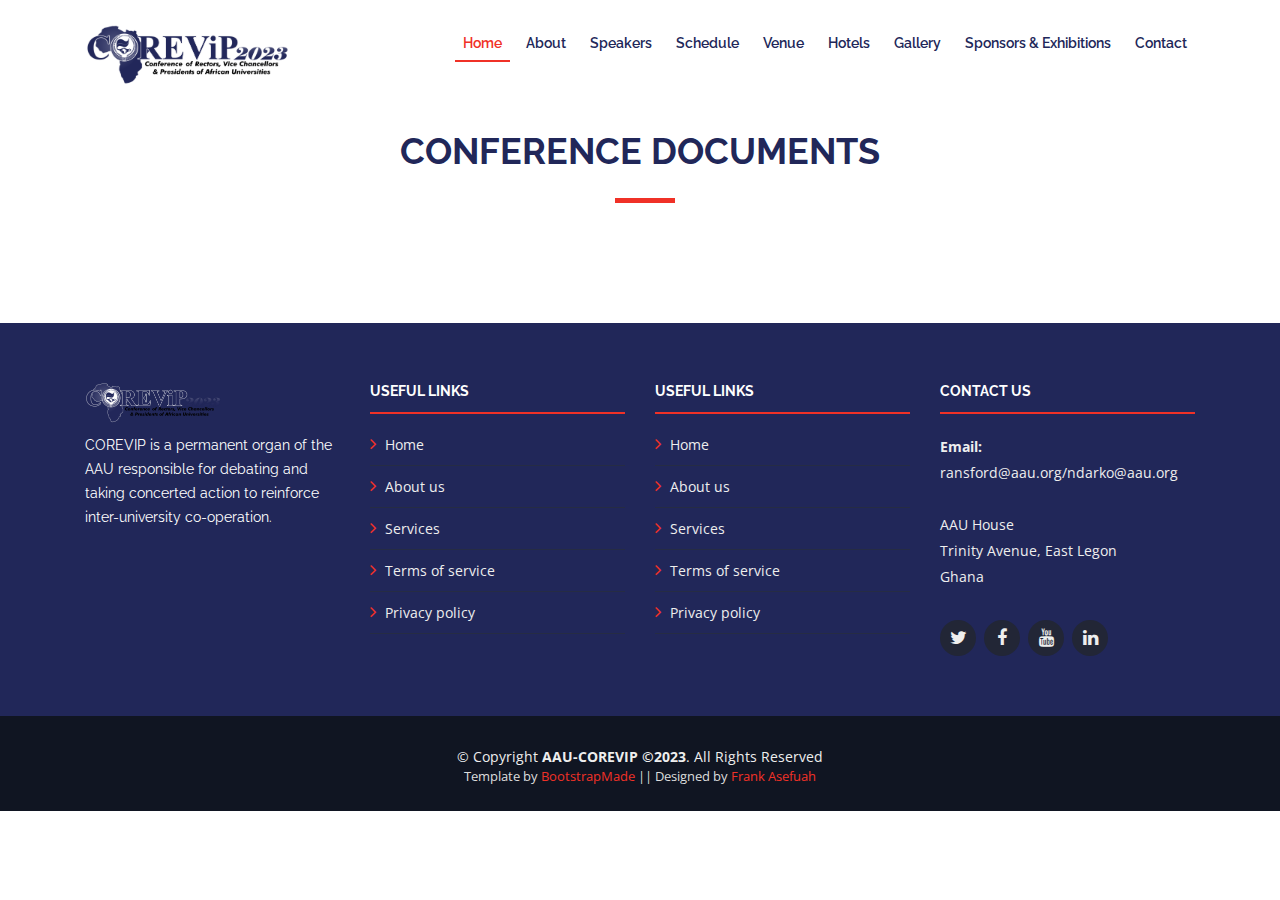
==== documents.html @ ff8d77f5 "Creating the Conference Documents Page" ====
<!DOCTYPE html>
<html lang="en">

<head>
    <meta charset="utf-8">
    <title>COREVIP</title>
    <meta content="width=device-width, initial-scale=1.0" name="viewport">
    <meta content="COREVIP 2023, Conference of Rectors and Vice Chancellors, AAU-COREVIP, AAU" name="keywords">
    <meta content=" CONFERENCE OF RECTORS AND VICE CHANCELLORS 2023, COREVIP 2023" name="description">

    <!-- Favicons -->
    <!-- <link href="img/favicon.png" rel="icon">
  <link href="img/apple-touch-icon.png" rel="apple-touch-icon"> -->
    <link rel="apple-touch-icon" sizes="180x180" href="img/favicon_io/apple-touch-icon.png">
    <link rel="icon" type="image/png" sizes="32x32" href="img/favicon_io/favicon-32x32.png">
    <link rel="icon" type="image/png" sizes="16x16" href="img/favicon_io/favicon-16x16.png">
    <link rel="manifest" href="img/favicon_io/site.webmanifest">

    <!-- Google Fonts -->
    <link
        href="https://fonts.googleapis.com/css?family=Open+Sans:300,300i,400,400i,700,700i|Raleway:300,400,500,700,800"
        rel="stylesheet">

    <!-- Bootstrap CSS File -->
    <link href="lib/bootstrap/css/bootstrap.min.css" rel="stylesheet">

    <!-- Libraries CSS Files -->
    <link href="lib/font-awesome/css/font-awesome.min.css" rel="stylesheet">
    <link href="lib/animate/animate.min.css" rel="stylesheet">
    <link href="lib/venobox/venobox.css" rel="stylesheet">
    <link href="lib/owlcarousel/assets/owl.carousel.min.css" rel="stylesheet">

    <!-- Main Stylesheet File -->
    <link href="css/style.css" rel="stylesheet">

    <!-- =======================================================
    Theme Name: TheEvent
    Theme URL: https://bootstrapmade.com/theevent-conference-event-bootstrap-template/
    Author: BootstrapMade.com
    License: https://bootstrapmade.com/license/
  ======================================================= -->
</head>

<body>

    <!--==========================
      Header
    ============================-->
    <header id="header">
        <div class="container">

            <div id="logo" class="pull-left">
                <!-- Uncomment below if you prefer to use a text logo -->
                <!-- <h1><a href="#main">C<span>o</span>nf</a></h1>-->
                <a href="#intro" class="scrollto"><img src="img/logo.png" alt="COREVIP 2023" title=""></a>
            </div>

            <nav id="nav-menu-container">
                <ul class="nav-menu">
                    <li class="menu-active"><a href="#intro">Home</a></li>
                    <li><a href="#about">About</a></li>
                    <li><a href="#speakers">Speakers</a></li>
                    <li><a href="#schedule">Schedule</a></li>
                    <li><a href="#venue">Venue</a></li>
                    <li><a href="#hotels">Hotels</a></li>
                    <li><a href="#gallery">Gallery</a></li>
                    <li><a href="#sponsorship-packages">Sponsors & Exhibitions</a></li>
                    <li><a href="#contact">Contact</a></li>
                    <!-- <li class="buy-tickets"><a href="#buy-tickets">Register</a></li> -->
                </ul>
            </nav><!-- #nav-menu-container -->
        </div>
    </header><!-- #header -->

    <main id="main" class="main-page">

        <!--==========================
          Conference Documents Section
        ============================-->
        <section id="speakers-details" class="wow fadeIn">
            <div class="container">
                <div class="section-header">
                    <h2>Conference Documents</h2>
                    <p></p>
                </div>

                <!-- <div class="row">
                    <div class="col-md-6">
                        <img src="img/speakers/1.jpg" alt="Speaker 1" class="img-fluid">
                    </div>

                    <div class="col-md-6">
                        <div class="details">
                            <h2>Brenden Legros</h2>
                            <div class="social">
                                <a href=""><i class="fa fa-twitter"></i></a>
                                <a href=""><i class="fa fa-facebook"></i></a>
                                <a href=""><i class="fa fa-google-plus"></i></a>
                                <a href=""><i class="fa fa-linkedin"></i></a>
                            </div>
                            <p>Voluptatem perferendis sed assumenda voluptatibus. Laudantium molestiae sint. Doloremque
                                odio dolore dolore sit. Quae labore alias ea omnis ex expedita sapiente molestias atque.
                                Optio voluptas et.</p>

                            <p>Aboriosam inventore dolorem inventore nam est esse. Aperiam voluptatem nisi molestias
                                laborum ut. Porro dignissimos eum. Tempore dolores minus unde est voluptatum incidunt ut
                                aperiam.</p>

                            <p>Et dolore blanditiis officiis non quod id possimus. Optio non commodi alias sint culpa
                                sapiente nihil ipsa magnam. Qui eum alias provident omnis incidunt aut. Eius et officia
                                corrupti omnis error vel quia omnis velit. In qui debitis autem aperiam voluptates unde
                                sunt et facilis.</p>
                        </div>
                    </div>

                </div> -->
            </div>

        </section>

    </main>

    <section>


    </section>



    <!--==========================
    Footer
  ============================-->
    <footer id="footer">
        <div class="footer-top">
            <div class="container">
                <div class="row">

                    <div class="col-lg-3 col-md-6 footer-info">
                        <img src="img/logo.png" alt="TheEvenet">
                        <p>COREVIP is a permanent organ of the AAU responsible for debating and taking concerted action
                            to
                            reinforce
                            inter-university co-operation.
                        </p>
                    </div>

                    <div class="col-lg-3 col-md-6 footer-links">
                        <h4>Useful Links</h4>
                        <ul>
                            <li><i class="fa fa-angle-right"></i> <a href="#">Home</a></li>
                            <li><i class="fa fa-angle-right"></i> <a href="#">About us</a></li>
                            <li><i class="fa fa-angle-right"></i> <a href="#">Services</a></li>
                            <li><i class="fa fa-angle-right"></i> <a href="#">Terms of service</a></li>
                            <li><i class="fa fa-angle-right"></i> <a href="#">Privacy policy</a></li>
                        </ul>
                    </div>

                    <div class="col-lg-3 col-md-6 footer-links">
                        <h4>Useful Links</h4>
                        <ul>
                            <li><i class="fa fa-angle-right"></i> <a href="#">Home</a></li>
                            <li><i class="fa fa-angle-right"></i> <a href="#">About us</a></li>
                            <li><i class="fa fa-angle-right"></i> <a href="#">Services</a></li>
                            <li><i class="fa fa-angle-right"></i> <a href="#">Terms of service</a></li>
                            <li><i class="fa fa-angle-right"></i> <a href="#">Privacy policy</a></li>
                        </ul>
                    </div>

                    <div class="col-lg-3 col-md-6 footer-contact">
                        <h4>Contact Us</h4>
                        <p>
                            <strong>Email:</strong><br>
                            ransford@aau.org/ndarko@aau.org<br><br>
                            AAU House <br>
                            Trinity Avenue, East Legon<br>
                            Ghana <br>
                            <!-- <strong>Phone:</strong> +1 5589 55488 55<br> -->
                        </p>

                        <div class="social-links">
                            <a href="https://www.twitter.com/aau_67" class="twitter"><i class="fa fa-twitter"></i></a>
                            <a href="https://www.facebook.com/AAU67/" class="facebook"><i
                                    class="fa fa-facebook"></i></a>
                            <a href="https://www.youtube.com/channel/UCvLPRhhEHLSFE8Gc15mGLZg" class="instagram"><i
                                    class="fa fa-youtube"></i></a>
                            <a href="https://www.linkedin.com/company/association-of-african-universities"
                                class="linkedin"><i class="fa fa-linkedin"></i></a>
                        </div>

                    </div>

                </div>
            </div>
        </div>

        <div class="container">
            <div class="copyright">
                &copy; Copyright <strong>AAU-COREVIP &copy;2023</strong>. All Rights Reserved
            </div>
            <div class="credits">
                <!--
          All the links in the footer should remain intact.
          You can delete the links only if you purchased the pro version.
          Licensing information: https://bootstrapmade.com/license/
          Purchase the pro version with working PHP/AJAX contact form: https://bootstrapmade.com/buy/?theme=TheEvent
        -->
                Template by <a href="https://bootstrapmade.com/">BootstrapMade</a> ||
                Designed by <a href="https://techace-af.netlify.app/">Frank Asefuah</a>
            </div>
        </div>
    </footer><!-- #footer -->

    <a href="#" class="back-to-top"><i class="fa fa-angle-up"></i></a>

    <!-- JavaScript Libraries -->
    <script src="lib/jquery/jquery.min.js"></script>
    <script src="lib/jquery/jquery-migrate.min.js"></script>
    <script src="lib/bootstrap/js/bootstrap.bundle.min.js"></script>
    <script src="lib/easing/easing.min.js"></script>
    <script src="lib/superfish/hoverIntent.js"></script>
    <script src="lib/superfish/superfish.min.js"></script>
    <script src="lib/wow/wow.min.js"></script>
    <script src="lib/venobox/venobox.min.js"></script>
    <script src="lib/owlcarousel/owl.carousel.min.js"></script>

    <!-- Contact Form JavaScript File -->
    <script src="contactform/contactform.js"></script>

    <!-- Template Main Javascript File -->
    <script src="js/main.js"></script>
</body>

</html>
---- lib/venobox/venobox.css ----
/* ------ venobox.css --------*/
.vbox-overlay *, .vbox-overlay *:before, .vbox-overlay *:after{
    -webkit-backface-visibility: hidden;
    -webkit-box-sizing:border-box;
    -moz-box-sizing:border-box;
    box-sizing:border-box;
}
.vbox-overlay * { 
    -webkit-backface-visibility: visible;
    backface-visibility: visible;
}
.vbox-overlay{
    display: -webkit-flex;
    display: flex;
    -webkit-flex-direction: column;
    flex-direction: column;
    -webkit-justify-content: center;
    justify-content: center;
    -webkit-align-items: center;
    align-items: center;
    position: fixed;
    left: 0;
    top: 0;
    bottom: 0;
    right: 0;
    z-index: 1040;
    -webkit-transform:translateZ(1000px);
    transform: translateZ(1000px);
    transform-style: preserve-3d;
}

/* ----- navigation ----- */
.vbox-title{
    width: 100%;
    height: 40px;
    float: left;
    text-align: center;
    line-height: 28px;
    font-size: 12px;
    padding: 6px 40px;
    overflow: hidden;
    position: fixed;
    display: none;
    left: 0;
    z-index: 1050;
}
.vbox-close{
    cursor: pointer;
    position: fixed;
    top: 15px;
    right: 15px;
    width: 48px;
    height: 48px;
    display: block;
    background-position:10px center;
    overflow: hidden;
    font-size: 48px;
    line-height: 1;
    text-align: center;
    z-index: 1050;
}
.vbox-num{
    cursor: pointer;
    position: fixed;
    left: 0;
    height: 40px;
    display: block;
    overflow: hidden;
    line-height: 28px;
    font-size: 12px;
    padding: 6px 10px;
    display: none;
    z-index: 1050;
}
/* ----- navigation ARROWS ----- */
.vbox-next, .vbox-prev{
    position: fixed;
    top: 50%;
    margin-top: -15px;
    overflow: hidden;
    cursor: pointer;
    display: block;
    width: 45px;
    height: 45px;
    z-index: 1050;
}
.vbox-next span, .vbox-prev span{
    position: relative;
    width: 20px;
    height: 20px;
    border: 2px solid transparent;
    border-top-color: #B6B6B6;
    border-right-color: #B6B6B6;
    text-indent: -100px;
    position: absolute;
    top: 8px;
    display: block;
}
.vbox-prev{
    left: 15px;
}
.vbox-next{
    right: 30px;
}
.vbox-prev span{
    left: 10px;
    -ms-transform: rotate(-135deg);
    -webkit-transform: rotate(-135deg);
    transform: rotate(-135deg);
}
.vbox-next span{
    -ms-transform: rotate(45deg);
    -webkit-transform: rotate(45deg);
    transform: rotate(45deg);
    right: 10px;
}
/* ------- inline window ------ */
.vbox-inline{
    width: 420px;
    height: 315px;
    height: 70vh;
    padding: 10px;
    background: #fff;
    margin: 0 auto;
    overflow: auto;
    text-align: left;
}
/* ------- Video & iFrames window ------ */
.venoframe{
    max-width: 100%;
    width: 100%;
    border: none;
    width: 100%;
    height: 260px;
    height: 70vh;
}
.venoframe.vbvid{
    height: 260px;
}
@media (min-width: 768px) {
    .venoframe, .vbox-inline{
        width: 90%;
        height: 360px;
        height: 70vh;
    }
    .venoframe.vbvid{
        width: 640px;
        height: 360px;
    }
}
@media (min-width: 992px) {
    .venoframe, .vbox-inline{
        max-width: 1200px;
        width: 80%;
        height: 540px;
        height: 70vh;
    }
    .venoframe.vbvid{
        width: 960px;
        height: 540px;
    }
}
/* 
Please do NOT edit this part! 
or at least read this note: http://i.imgur.com/7C0ws9e.gif
*/
.vbox-open{
    overflow: hidden;
}
.vbox-container{
    position: absolute;
    left: 0;
    right: 0;
    top: 0;
    bottom: 0;
    overflow-x: hidden;
    overflow-y: auto;
    overflow-scrolling: touch;
    -webkit-overflow-scrolling: touch;
    z-index: 20;
    max-height: 100%;

}

.vbox-content{
    text-align: center;
    float: left;
    width: 100%;
    position: relative;
    overflow: hidden;
    padding: 20px 10px;
}
.vbox-container img{
    max-width: 100%;
    height: auto;
}
.figlio{
    max-width: 100%;
    text-align: initial;
    border: 8px solid rgba(255, 255, 255, 0.4);
}
img.figlio{
    -webkit-user-select: none;
-khtml-user-select: none;
-moz-user-select: none;
-o-user-select: none;
user-select: none;
}
.vbox-content.swipe-left{
    margin-left: -200px !important;
}
.vbox-content.swipe-right{
    margin-left: 200px !important;
}
.animated{
    webkit-transition: margin 300ms ease-out;
    transition: margin 300ms ease-out;
}
.animate-in{
    opacity: 1;
}
.animate-out{
    opacity: 0;
}
/* ---------- preloader ----------
 * SPINKIT 
 * http://tobiasahlin.com/spinkit/
-------------------------------- */
.sk-double-bounce,.sk-rotating-plane{width:40px;height:40px;margin:40px auto}.sk-rotating-plane{background-color:#333;-webkit-animation:sk-rotatePlane 1.2s infinite ease-in-out;animation:sk-rotatePlane 1.2s infinite ease-in-out}@-webkit-keyframes sk-rotatePlane{0%{-webkit-transform:perspective(120px) rotateX(0) rotateY(0);transform:perspective(120px) rotateX(0) rotateY(0)}50%{-webkit-transform:perspective(120px) rotateX(-180.1deg) rotateY(0);transform:perspective(120px) rotateX(-180.1deg) rotateY(0)}100%{-webkit-transform:perspective(120px) rotateX(-180deg) rotateY(-179.9deg);transform:perspective(120px) rotateX(-180deg) rotateY(-179.9deg)}}@keyframes sk-rotatePlane{0%{-webkit-transform:perspective(120px) rotateX(0) rotateY(0);transform:perspective(120px) rotateX(0) rotateY(0)}50%{-webkit-transform:perspective(120px) rotateX(-180.1deg) rotateY(0);transform:perspective(120px) rotateX(-180.1deg) rotateY(0)}100%{-webkit-transform:perspective(120px) rotateX(-180deg) rotateY(-179.9deg);transform:perspective(120px) rotateX(-180deg) rotateY(-179.9deg)}}.sk-double-bounce{position:relative}.sk-double-bounce .sk-child{width:100%;height:100%;border-radius:50%;background-color:#333;opacity:.6;position:absolute;top:0;left:0;-webkit-animation:sk-doubleBounce 2s infinite ease-in-out;animation:sk-doubleBounce 2s infinite ease-in-out}.sk-chasing-dots .sk-child,.sk-spinner-pulse,.sk-three-bounce .sk-child{background-color:#333;border-radius:100%}.sk-double-bounce .sk-double-bounce2{-webkit-animation-delay:-1s;animation-delay:-1s}@-webkit-keyframes sk-doubleBounce{0%,100%{-webkit-transform:scale(0);transform:scale(0)}50%{-webkit-transform:scale(1);transform:scale(1)}}@keyframes sk-doubleBounce{0%,100%{-webkit-transform:scale(0);transform:scale(0)}50%{-webkit-transform:scale(1);transform:scale(1)}}.sk-wave{margin:40px auto;width:50px;height:40px;text-align:center;font-size:10px}.sk-wave .sk-rect{background-color:#333;height:100%;width:6px;display:inline-block;-webkit-animation:sk-waveStretchDelay 1.2s infinite ease-in-out;animation:sk-waveStretchDelay 1.2s infinite ease-in-out}.sk-wave .sk-rect1{-webkit-animation-delay:-1.2s;animation-delay:-1.2s}.sk-wave .sk-rect2{-webkit-animation-delay:-1.1s;animation-delay:-1.1s}.sk-wave .sk-rect3{-webkit-animation-delay:-1s;animation-delay:-1s}.sk-wave .sk-rect4{-webkit-animation-delay:-.9s;animation-delay:-.9s}.sk-wave .sk-rect5{-webkit-animation-delay:-.8s;animation-delay:-.8s}@-webkit-keyframes sk-waveStretchDelay{0%,100%,40%{-webkit-transform:scaleY(.4);transform:scaleY(.4)}20%{-webkit-transform:scaleY(1);transform:scaleY(1)}}@keyframes sk-waveStretchDelay{0%,100%,40%{-webkit-transform:scaleY(.4);transform:scaleY(.4)}20%{-webkit-transform:scaleY(1);transform:scaleY(1)}}.sk-wandering-cubes{margin:40px auto;width:40px;height:40px;position:relative}.sk-wandering-cubes .sk-cube{background-color:#333;width:10px;height:10px;position:absolute;top:0;left:0;-webkit-animation:sk-wanderingCube 1.8s ease-in-out -1.8s infinite both;animation:sk-wanderingCube 1.8s ease-in-out -1.8s infinite both}.sk-chasing-dots,.sk-spinner-pulse{width:40px;height:40px;margin:40px auto}.sk-wandering-cubes .sk-cube2{-webkit-animation-delay:-.9s;animation-delay:-.9s}@-webkit-keyframes sk-wanderingCube{0%{-webkit-transform:rotate(0);transform:rotate(0)}25%{-webkit-transform:translateX(30px) rotate(-90deg) scale(.5);transform:translateX(30px) rotate(-90deg) scale(.5)}50%{-webkit-transform:translateX(30px) translateY(30px) rotate(-179deg);transform:translateX(30px) translateY(30px) rotate(-179deg)}50.1%{-webkit-transform:translateX(30px) translateY(30px) rotate(-180deg);transform:translateX(30px) translateY(30px) rotate(-180deg)}75%{-webkit-transform:translateX(0) translateY(30px) rotate(-270deg) scale(.5);transform:translateX(0) translateY(30px) rotate(-270deg) scale(.5)}100%{-webkit-transform:rotate(-360deg);transform:rotate(-360deg)}}@keyframes sk-wanderingCube{0%{-webkit-transform:rotate(0);transform:rotate(0)}25%{-webkit-transform:translateX(30px) rotate(-90deg) scale(.5);transform:translateX(30px) rotate(-90deg) scale(.5)}50%{-webkit-transform:translateX(30px) translateY(30px) rotate(-179deg);transform:translateX(30px) translateY(30px) rotate(-179deg)}50.1%{-webkit-transform:translateX(30px) translateY(30px) rotate(-180deg);transform:translateX(30px) translateY(30px) rotate(-180deg)}75%{-webkit-transform:translateX(0) translateY(30px) rotate(-270deg) scale(.5);transform:translateX(0) translateY(30px) rotate(-270deg) scale(.5)}100%{-webkit-transform:rotate(-360deg);transform:rotate(-360deg)}}.sk-spinner-pulse{-webkit-animation:sk-pulseScaleOut 1s infinite ease-in-out;animation:sk-pulseScaleOut 1s infinite ease-in-out}@-webkit-keyframes sk-pulseScaleOut{0%{-webkit-transform:scale(0);transform:scale(0)}100%{-webkit-transform:scale(1);transform:scale(1);opacity:0}}@keyframes sk-pulseScaleOut{0%{-webkit-transform:scale(0);transform:scale(0)}100%{-webkit-transform:scale(1);transform:scale(1);opacity:0}}.sk-chasing-dots{position:relative;text-align:center;-webkit-animation:sk-chasingDotsRotate 2s infinite linear;animation:sk-chasingDotsRotate 2s infinite linear}.sk-chasing-dots .sk-child{width:60%;height:60%;display:inline-block;position:absolute;top:0;-webkit-animation:sk-chasingDotsBounce 2s infinite ease-in-out;animation:sk-chasingDotsBounce 2s infinite ease-in-out}.sk-chasing-dots .sk-dot2{top:auto;bottom:0;-webkit-animation-delay:-1s;animation-delay:-1s}@-webkit-keyframes sk-chasingDotsRotate{100%{-webkit-transform:rotate(360deg);transform:rotate(360deg)}}@keyframes sk-chasingDotsRotate{100%{-webkit-transform:rotate(360deg);transform:rotate(360deg)}}@-webkit-keyframes sk-chasingDotsBounce{0%,100%{-webkit-transform:scale(0);transform:scale(0)}50%{-webkit-transform:scale(1);transform:scale(1)}}@keyframes sk-chasingDotsBounce{0%,100%{-webkit-transform:scale(0);transform:scale(0)}50%{-webkit-transform:scale(1);transform:scale(1)}}.sk-three-bounce{margin:40px auto;width:80px;text-align:center}.sk-three-bounce .sk-child{width:20px;height:20px;display:inline-block;-webkit-animation:sk-three-bounce 1.4s ease-in-out 0s infinite both;animation:sk-three-bounce 1.4s ease-in-out 0s infinite both}.sk-circle .sk-child:before,.sk-fading-circle .sk-circle:before{display:block;border-radius:100%;content:'';background-color:#333}.sk-three-bounce .sk-bounce1{-webkit-animation-delay:-.32s;animation-delay:-.32s}.sk-three-bounce .sk-bounce2{-webkit-animation-delay:-.16s;animation-delay:-.16s}@-webkit-keyframes sk-three-bounce{0%,100%,80%{-webkit-transform:scale(0);transform:scale(0)}40%{-webkit-transform:scale(1);transform:scale(1)}}@keyframes sk-three-bounce{0%,100%,80%{-webkit-transform:scale(0);transform:scale(0)}40%{-webkit-transform:scale(1);transform:scale(1)}}.sk-circle{margin:40px auto;width:40px;height:40px;position:relative}.sk-circle .sk-child{width:100%;height:100%;position:absolute;left:0;top:0}.sk-circle .sk-child:before{margin:0 auto;width:15%;height:15%;-webkit-animation:sk-circleBounceDelay 1.2s infinite ease-in-out both;animation:sk-circleBounceDelay 1.2s infinite ease-in-out both}.sk-circle .sk-circle2{-webkit-transform:rotate(30deg);-ms-transform:rotate(30deg);transform:rotate(30deg)}.sk-circle .sk-circle3{-webkit-transform:rotate(60deg);-ms-transform:rotate(60deg);transform:rotate(60deg)}.sk-circle .sk-circle4{-webkit-transform:rotate(90deg);-ms-transform:rotate(90deg);transform:rotate(90deg)}.sk-circle .sk-circle5{-webkit-transform:rotate(120deg);-ms-transform:rotate(120deg);transform:rotate(120deg)}.sk-circle .sk-circle6{-webkit-transform:rotate(150deg);-ms-transform:rotate(150deg);transform:rotate(150deg)}.sk-circle .sk-circle7{-webkit-transform:rotate(180deg);-ms-transform:rotate(180deg);transform:rotate(180deg)}.sk-circle .sk-circle8{-webkit-transform:rotate(210deg);-ms-transform:rotate(210deg);transform:rotate(210deg)}.sk-circle .sk-circle9{-webkit-transform:rotate(240deg);-ms-transform:rotate(240deg);transform:rotate(240deg)}.sk-circle .sk-circle10{-webkit-transform:rotate(270deg);-ms-transform:rotate(270deg);transform:rotate(270deg)}.sk-circle .sk-circle11{-webkit-transform:rotate(300deg);-ms-transform:rotate(300deg);transform:rotate(300deg)}.sk-circle .sk-circle12{-webkit-transform:rotate(330deg);-ms-transform:rotate(330deg);transform:rotate(330deg)}.sk-circle .sk-circle2:before{-webkit-animation-delay:-1.1s;animation-delay:-1.1s}.sk-circle .sk-circle3:before{-webkit-animation-delay:-1s;animation-delay:-1s}.sk-circle .sk-circle4:before{-webkit-animation-delay:-.9s;animation-delay:-.9s}.sk-circle .sk-circle5:before{-webkit-animation-delay:-.8s;animation-delay:-.8s}.sk-circle .sk-circle6:before{-webkit-animation-delay:-.7s;animation-delay:-.7s}.sk-circle .sk-circle7:before{-webkit-animation-delay:-.6s;animation-delay:-.6s}.sk-circle .sk-circle8:before{-webkit-animation-delay:-.5s;animation-delay:-.5s}.sk-circle .sk-circle9:before{-webkit-animation-delay:-.4s;animation-delay:-.4s}.sk-circle .sk-circle10:before{-webkit-animation-delay:-.3s;animation-delay:-.3s}.sk-circle .sk-circle11:before{-webkit-animation-delay:-.2s;animation-delay:-.2s}.sk-circle .sk-circle12:before{-webkit-animation-delay:-.1s;animation-delay:-.1s}@-webkit-keyframes sk-circleBounceDelay{0%,100%,80%{-webkit-transform:scale(0);transform:scale(0)}40%{-webkit-transform:scale(1);transform:scale(1)}}@keyframes sk-circleBounceDelay{0%,100%,80%{-webkit-transform:scale(0);transform:scale(0)}40%{-webkit-transform:scale(1);transform:scale(1)}}.sk-cube-grid{width:40px;height:40px;margin:40px auto}.sk-cube-grid .sk-cube{width:33.33%;height:33.33%;background-color:#333;float:left;-webkit-animation:sk-cubeGridScaleDelay 1.3s infinite ease-in-out;animation:sk-cubeGridScaleDelay 1.3s infinite ease-in-out}.sk-cube-grid .sk-cube1{-webkit-animation-delay:.2s;animation-delay:.2s}.sk-cube-grid .sk-cube2{-webkit-animation-delay:.3s;animation-delay:.3s}.sk-cube-grid .sk-cube3{-webkit-animation-delay:.4s;animation-delay:.4s}.sk-cube-grid .sk-cube4{-webkit-animation-delay:.1s;animation-delay:.1s}.sk-cube-grid .sk-cube5{-webkit-animation-delay:.2s;animation-delay:.2s}.sk-cube-grid .sk-cube6{-webkit-animation-delay:.3s;animation-delay:.3s}.sk-cube-grid .sk-cube7{-webkit-animation-delay:0ms;animation-delay:0ms}.sk-cube-grid .sk-cube8{-webkit-animation-delay:.1s;animation-delay:.1s}.sk-cube-grid .sk-cube9{-webkit-animation-delay:.2s;animation-delay:.2s}@-webkit-keyframes sk-cubeGridScaleDelay{0%,100%,70%{-webkit-transform:scale3D(1,1,1);transform:scale3D(1,1,1)}35%{-webkit-transform:scale3D(0,0,1);transform:scale3D(0,0,1)}}@keyframes sk-cubeGridScaleDelay{0%,100%,70%{-webkit-transform:scale3D(1,1,1);transform:scale3D(1,1,1)}35%{-webkit-transform:scale3D(0,0,1);transform:scale3D(0,0,1)}}.sk-fading-circle{margin:40px auto;width:40px;height:40px;position:relative}.sk-fading-circle .sk-circle{width:100%;height:100%;position:absolute;left:0;top:0}.sk-fading-circle .sk-circle:before{margin:0 auto;width:15%;height:15%;-webkit-animation:sk-circleFadeDelay 1.2s infinite ease-in-out both;animation:sk-circleFadeDelay 1.2s infinite ease-in-out both}.sk-fading-circle .sk-circle2{-webkit-transform:rotate(30deg);-ms-transform:rotate(30deg);transform:rotate(30deg)}.sk-fading-circle .sk-circle3{-webkit-transform:rotate(60deg);-ms-transform:rotate(60deg);transform:rotate(60deg)}.sk-fading-circle .sk-circle4{-webkit-transform:rotate(90deg);-ms-transform:rotate(90deg);transform:rotate(90deg)}.sk-fading-circle .sk-circle5{-webkit-transform:rotate(120deg);-ms-transform:rotate(120deg);transform:rotate(120deg)}.sk-fading-circle .sk-circle6{-webkit-transform:rotate(150deg);-ms-transform:rotate(150deg);transform:rotate(150deg)}.sk-fading-circle .sk-circle7{-webkit-transform:rotate(180deg);-ms-transform:rotate(180deg);transform:rotate(180deg)}.sk-fading-circle .sk-circle8{-webkit-transform:rotate(210deg);-ms-transform:rotate(210deg);transform:rotate(210deg)}.sk-fading-circle .sk-circle9{-webkit-transform:rotate(240deg);-ms-transform:rotate(240deg);transform:rotate(240deg)}.sk-fading-circle .sk-circle10{-webkit-transform:rotate(270deg);-ms-transform:rotate(270deg);transform:rotate(270deg)}.sk-fading-circle .sk-circle11{-webkit-transform:rotate(300deg);-ms-transform:rotate(300deg);transform:rotate(300deg)}.sk-fading-circle .sk-circle12{-webkit-transform:rotate(330deg);-ms-transform:rotate(330deg);transform:rotate(330deg)}.sk-fading-circle .sk-circle2:before{-webkit-animation-delay:-1.1s;animation-delay:-1.1s}.sk-fading-circle .sk-circle3:before{-webkit-animation-delay:-1s;animation-delay:-1s}.sk-fading-circle .sk-circle4:before{-webkit-animation-delay:-.9s;animation-delay:-.9s}.sk-fading-circle .sk-circle5:before{-webkit-animation-delay:-.8s;animation-delay:-.8s}.sk-fading-circle .sk-circle6:before{-webkit-animation-delay:-.7s;animation-delay:-.7s}.sk-fading-circle .sk-circle7:before{-webkit-animation-delay:-.6s;animation-delay:-.6s}.sk-fading-circle .sk-circle8:before{-webkit-animation-delay:-.5s;animation-delay:-.5s}.sk-fading-circle .sk-circle9:before{-webkit-animation-delay:-.4s;animation-delay:-.4s}.sk-fading-circle .sk-circle10:before{-webkit-animation-delay:-.3s;animation-delay:-.3s}.sk-fading-circle .sk-circle11:before{-webkit-animation-delay:-.2s;animation-delay:-.2s}.sk-fading-circle .sk-circle12:before{-webkit-animation-delay:-.1s;animation-delay:-.1s}@-webkit-keyframes sk-circleFadeDelay{0%,100%,39%{opacity:0}40%{opacity:1}}@keyframes sk-circleFadeDelay{0%,100%,39%{opacity:0}40%{opacity:1}}.sk-folding-cube{margin:40px auto;width:40px;height:40px;position:relative;-webkit-transform:rotateZ(45deg);transform:rotateZ(45deg)}.sk-folding-cube .sk-cube{float:left;width:50%;height:50%;position:relative;-webkit-transform:scale(1.1);-ms-transform:scale(1.1);transform:scale(1.1)}.sk-folding-cube .sk-cube:before{content:'';position:absolute;top:0;left:0;width:100%;height:100%;background-color:#333;-webkit-animation:sk-foldCubeAngle 2.4s infinite linear both;animation:sk-foldCubeAngle 2.4s infinite linear both;-webkit-transform-origin:100% 100%;-ms-transform-origin:100% 100%;transform-origin:100% 100%}.sk-folding-cube .sk-cube2{-webkit-transform:scale(1.1) rotateZ(90deg);transform:scale(1.1) rotateZ(90deg)}.sk-folding-cube .sk-cube3{-webkit-transform:scale(1.1) rotateZ(180deg);transform:scale(1.1) rotateZ(180deg)}.sk-folding-cube .sk-cube4{-webkit-transform:scale(1.1) rotateZ(270deg);transform:scale(1.1) rotateZ(270deg)}.sk-folding-cube .sk-cube2:before{-webkit-animation-delay:.3s;animation-delay:.3s}.sk-folding-cube .sk-cube3:before{-webkit-animation-delay:.6s;animation-delay:.6s}.sk-folding-cube .sk-cube4:before{-webkit-animation-delay:.9s;animation-delay:.9s}@-webkit-keyframes sk-foldCubeAngle{0%,10%{-webkit-transform:perspective(140px) rotateX(-180deg);transform:perspective(140px) rotateX(-180deg);opacity:0}25%,75%{-webkit-transform:perspective(140px) rotateX(0);transform:perspective(140px) rotateX(0);opacity:1}100%,90%{-webkit-transform:perspective(140px) rotateY(180deg);transform:perspective(140px) rotateY(180deg);opacity:0}}@keyframes sk-foldCubeAngle{0%,10%{-webkit-transform:perspective(140px) rotateX(-180deg);transform:perspective(140px) rotateX(-180deg);opacity:0}25%,75%{-webkit-transform:perspective(140px) rotateX(0);transform:perspective(140px) rotateX(0);opacity:1}100%,90%{-webkit-transform:perspective(140px) rotateY(180deg);transform:perspective(140px) rotateY(180deg);opacity:0}}
---- css/style.css ----
/*
  Theme Name: TheEvent
  Theme URL: https://bootstrapmade.com/theevent-conference-event-bootstrap-template/
  Author: BootstrapMade.com
  License: https://bootstrapmade.com/license/
*/

/*--------------------------------------------------------------
# General
--------------------------------------------------------------*/

body {
  background: #fff;
  color: #2f3138;
  font-family: "Open Sans", sans-serif;
}

a {
  color: #f03127;
  transition: 0.5s;
}

a:hover,
a:active,
a:focus {
  color: #f8234a;
  outline: none;
  text-decoration: none;
}

p {
  padding: 0;
  margin: 0 0 30px 0;
}

h1,
h2,
h3,
h4,
h5,
h6 {
  font-family: "Raleway", sans-serif;
  font-weight: 400;
  margin: 0 0 20px 0;
  padding: 0;
  color: #212759;
}

.main-page {
  margin-top: 70px;
}

.wow {
  visibility: hidden;
}

/* Prelaoder */

#preloader {
  position: fixed;
  left: 0;
  top: 0;
  z-index: 999;
  width: 100%;
  height: 100%;
  overflow: visible;
  background: #fff url("../img/preloader.svg") no-repeat center center;
}

/* Back to top button */

.back-to-top {
  position: fixed;
  display: none;
  background: #f03127;
  color: #fff;
  width: 40px;
  height: 40px;
  text-align: center;
  border-radius: 50px;
  right: 15px;
  bottom: 15px;
  transition: background 0.5s ease-in-out;
}

.back-to-top i {
  font-size: 24px;
  padding-top: 6px;
}

.back-to-top:focus {
  background: #e0072f;
  color: #fff;
  outline: none;
}

.back-to-top:hover {
  background: #e0072f;
  color: #fff;
}

/* Sections Header
--------------------------------*/

.section-header {
  margin-bottom: 60px;
  position: relative;
  padding-bottom: 20px;
}

.section-header::before {
  content: '';
  position: absolute;
  display: block;
  width: 60px;
  height: 5px;
  background: #f03127;
  bottom: 0;
  left: calc(50% - 25px);
}

.section-header h2 {
  font-size: 36px;
  text-transform: uppercase;
  text-align: center;
  font-weight: 700;
  margin-bottom: 10px;
}

.section-header p {
  text-align: center;
  padding: 0;
  margin: 0;
  font-size: 18px;
  font-weight: 500;
  color: #9195a2;
}

.section-with-bg {
  background-color: #f6f7fd;
}

/*--------------------------------------------------------------
# Header
--------------------------------------------------------------*/

#header {
  height: 90px;
  padding: 25px 0;
  position: fixed;
  left: 0;
  top: 0;
  right: 0;
  transition: all 0.5s;
  z-index: 997;
  background: white;
}

#header.header-scrolled,
#header.header-fixed {
  /* background: rgba(6, 12, 34, 0.98); */
  background: white;
  height: 70px;
  padding: 15px 0;
  transition: all 0.5s;
}

#header #logo h1 {
  font-size: 36px;
  margin: 0;
  padding: 6px 0;
  line-height: 1;
  font-family: "Raleway", sans-serif;
  font-weight: 700;
  letter-spacing: 3px;
  text-transform: uppercase;
}

#header #logo h1 span {
  color: #f03127;
}

#header #logo h1 a,
#header #logo h1 a:hover {
  color: #fff;
}

#header #logo img {
  padding: 0;
  margin: 0;
  max-height: 60px;
}

/*--------------------------------------------------------------
# Navigation Menu
--------------------------------------------------------------*/

/* Nav Menu Essentials */

.nav-menu,
.nav-menu * {
  margin: 0;
  padding: 0;
  list-style: none;
}

.nav-menu ul {
  position: absolute;
  display: none;
  top: 100%;
  left: 0;
  z-index: 99;
}

.nav-menu li {
  position: relative;
  white-space: nowrap;
}

.nav-menu>li {
  float: left;
}

.nav-menu li:hover>ul,
.nav-menu li.sfHover>ul {
  display: block;
}

.nav-menu ul ul {
  top: 0;
  left: 100%;
}

.nav-menu ul li {
  min-width: 180px;
}

/* Nav Menu Arrows */

.sf-arrows .sf-with-ul {
  padding-right: 30px;
}

.sf-arrows .sf-with-ul:after {
  content: "\f107";
  position: absolute;
  right: 15px;
  font-family: FontAwesome;
  font-style: normal;
  font-weight: normal;
}

.sf-arrows ul .sf-with-ul:after {
  content: "\f105";
}

/* Nav Meu Container */

#nav-menu-container {
  float: right;
  margin: 0;
}

/* Nav Meu Styling */

.nav-menu a {
  padding: 8px;
  text-decoration: none;
  display: inline-block;
  /* color: rgba(202, 206, 221, 0.8); */
  color: #212759;
  font-family: "Raleway", sans-serif;
  font-weight: 600;
  font-size: 14px;
  outline: none;
}

.nav-menu .menu-active a,
.nav-menu a:hover {
  color: #f03127;
}

.nav-menu>li {
  margin-left: 8px;
}

.nav-menu>li>a:before {
  content: "";
  position: absolute;
  width: 0;
  height: 2px;
  bottom: 0;
  left: 0;
  background-color: #f03127;
  visibility: hidden;
  transition: all 0.3s ease-in-out 0s;
}

.nav-menu a:hover:before,
.nav-menu li:hover>a:before,
.nav-menu .menu-active>a:before {
  visibility: visible;
  width: 100%;
}

.nav-menu li.buy-tickets a {
  color: #fff;
  background: #f03127;
  padding: 7px 22px;
  border-radius: 50px;
  border: 2px solid #f03127;
  transition: all ease-in-out 0.3s;
  font-weight: 500;
  margin-left: 8px;
  margin-top: 2px;
  line-height: 1;
  font-size: 13px;
}

.nav-menu li.buy-tickets a:hover {
  background: #212759;
}

.nav-menu li.buy-tickets:hover a:before,
.nav-menu li.buy-tickets.menu-active a:before {
  visibility: hidden;
}

.nav-menu ul {
  margin: 4px 0 0 0;
  padding: 10px;
  box-shadow: 0px 0px 30px rgba(127, 137, 161, 0.25);
  background: #fff;
  border-radius: 3px;
}

.nav-menu ul li {
  transition: 0.3s;
}

.nav-menu ul li a {
  padding: 10px;
  color: #060c22;
  transition: 0.3s;
  display: block;
  font-size: 13px;
  text-transform: none;
  border-radius: 3px;
}

.nav-menu ul li:hover>a {
  background: #f03127;
  color: #fff;
}

.nav-menu ul ul {
  margin: 0;
}

/* Mobile Nav Toggle */

#mobile-nav-toggle {
  position: fixed;
  right: 0;
  top: 0;
  z-index: 999;
  margin: 15px 15px 0 0;
  border: 0;
  background: none;
  font-size: 24px;
  display: none;
  transition: all 0.4s;
  outline: none;
  cursor: pointer;
}

#mobile-nav-toggle i {
  color: #fff;
}

/* Mobile Nav Styling */

#mobile-nav {
  position: fixed;
  top: 0;
  padding-top: 18px;
  bottom: 0;
  z-index: 998;
  background: rgba(6, 12, 34, 0.9);
  left: -260px;
  width: 260px;
  overflow-y: auto;
  transition: 0.4s;
}

#mobile-nav ul {
  padding: 0;
  margin: 0;
  list-style: none;
}

#mobile-nav ul li {
  position: relative;
}

#mobile-nav ul li a {
  color: #fff;
  font-size: 17px;
  overflow: hidden;
  padding: 10px 22px 10px 15px;
  position: relative;
  text-decoration: none;
  width: 100%;
  display: block;
  outline: none;
}

#mobile-nav ul li a:hover {
  color: #f03127;
}

#mobile-nav ul li li {
  padding-left: 30px;
}

#mobile-nav ul .menu-has-children i {
  position: absolute;
  right: 0;
  z-index: 99;
  padding: 15px;
  cursor: pointer;
  color: #fff;
}

#mobile-nav ul .menu-has-children i.fa-chevron-up {
  color: #f03127;
}

#mobile-nav ul .menu-item-active {
  color: #f03127;
}

#mobile-body-overly {
  width: 100%;
  height: 100%;
  z-index: 997;
  top: 0;
  left: 0;
  position: fixed;
  background: rgba(6, 12, 34, 0.8);
  display: none;
}

/* Mobile Nav body classes */

body.mobile-nav-active {
  overflow: hidden;
}

body.mobile-nav-active #mobile-nav {
  left: 0;
}

body.mobile-nav-active #mobile-nav-toggle {
  color: #fff;
}

/*--------------------------------------------------------------
# Intro Section
--------------------------------------------------------------*/

#intro {
  width: 100%;
  height: 100vh;
  background: url(../img/intro-bg.jpg) top center;
  background-size: cover;
  overflow: hidden;
  position: relative;
}

#intro:before {
  content: "";
  background: rgba(6, 12, 34, 0.8);
  position: absolute;
  bottom: 0;
  top: 0;
  left: 0;
  right: 0;
}

#intro .intro-container {
  position: absolute;
  bottom: 0;
  left: 0;
  top: 90px;
  right: 0;
  display: -webkit-box;
  display: -ms-flexbox;
  display: flex;
  -webkit-box-pack: center;
  -ms-flex-pack: center;
  justify-content: center;
  -webkit-box-align: center;
  -ms-flex-align: center;
  align-items: center;
  -webkit-box-orient: vertical;
  -webkit-box-direction: normal;
  -ms-flex-direction: column;
  flex-direction: column;
  text-align: center;
  padding: 0 15px;
}

#intro h1 {
  color: #fff;
  font-family: "Raleway", sans-serif;
  font-size: 56px;
  font-weight: 600;
  text-transform: uppercase;
}

#intro h1 span {
  color: #f03127;
}

#intro p {
  color: #ebebeb;
  font-weight: 700;
  font-size: 20px;
}

#intro .play-btn {
  width: 94px;
  height: 94px;
  background: radial-gradient(#f03127 50%, rgba(101, 111, 150, 0.15) 52%);
  border-radius: 50%;
  display: block;
  position: relative;
  overflow: hidden;
}

#intro .play-btn::after {
  content: '';
  position: absolute;
  left: 50%;
  top: 50%;
  -webkit-transform: translateX(-40%) translateY(-50%);
  transform: translateX(-40%) translateY(-50%);
  width: 0;
  height: 0;
  border-top: 10px solid transparent;
  border-bottom: 10px solid transparent;
  border-left: 15px solid #fff;
  z-index: 100;
  transition: all 400ms cubic-bezier(0.55, 0.055, 0.675, 0.19);
}

#intro .play-btn:before {
  content: '';
  position: absolute;
  width: 120px;
  height: 120px;
  -webkit-animation-delay: 0s;
  animation-delay: 0s;
  -webkit-animation: pulsate-btn 2s;
  animation: pulsate-btn 2s;
  -webkit-animation-direction: forwards;
  animation-direction: forwards;
  -webkit-animation-iteration-count: infinite;
  animation-iteration-count: infinite;
  -webkit-animation-timing-function: steps;
  animation-timing-function: steps;
  opacity: 1;
  border-radius: 50%;
  border: 2px solid rgba(163, 163, 163, 0.4);
  top: -15%;
  left: -15%;
  background: rgba(198, 16, 0, 0);
}

#intro .play-btn:hover::after {
  border-left: 15px solid #f03127;
  -webkit-transform: scale(20);
  transform: scale(20);
}

#intro .play-btn:hover::before {
  content: '';
  position: absolute;
  left: 50%;
  top: 50%;
  -webkit-transform: translateX(-40%) translateY(-50%);
  transform: translateX(-40%) translateY(-50%);
  width: 0;
  height: 0;
  border: none;
  border-top: 10px solid transparent;
  border-bottom: 10px solid transparent;
  border-left: 15px solid #fff;
  z-index: 200;
  -webkit-animation: none;
  animation: none;
  border-radius: 0;
}

#intro .about-btn {
  font-family: "Raleway", sans-serif;
  font-weight: 500;
  font-size: 14px;
  letter-spacing: 1px;
  display: inline-block;
  padding: 12px 32px;
  border-radius: 50px;
  transition: 0.5s;
  line-height: 1;
  margin: 10px;
  color: #fff;
  -webkit-animation-delay: 0.8s;
  animation-delay: 0.8s;
  border: 2px solid #f03127;
}

#intro .about-btn:hover {
  background: #f03127;
  color: #fff;
}

@-webkit-keyframes pulsate-btn {
  0% {
    -webkit-transform: scale(0.6, 0.6);
    transform: scale(0.6, 0.6);
    opacity: 1;
  }

  100% {
    -webkit-transform: scale(1, 1);
    transform: scale(1, 1);
    opacity: 0;
  }
}

@keyframes pulsate-btn {
  0% {
    -webkit-transform: scale(0.6, 0.6);
    transform: scale(0.6, 0.6);
    opacity: 1;
  }

  100% {
    -webkit-transform: scale(1, 1);
    transform: scale(1, 1);
    opacity: 0;
  }
}

/*--------------------------------------------------------------
# About Section
--------------------------------------------------------------*/

#about {
  background: url("../img/about-bg.jpg");
  background-size: cover;
  overflow: hidden;
  position: relative;
  color: #fff;
  padding: 60px 0 40px 0;
}

#about:before {
  content: "";
  background: rgba(13, 20, 41, 0.8);
  position: absolute;
  bottom: 0;
  top: 0;
  left: 0;
  right: 0;
}

#about h2 {
  font-size: 36px;
  font-weight: bold;
  margin-bottom: 10px;
  color: #fff;
}

#about h3 {
  font-size: 18px;
  font-weight: bold;
  text-transform: uppercase;
  margin-bottom: 10px;
  color: #fff;
}

#about p {
  font-size: 14px;
  margin-bottom: 20px;
  color: #fff;
}

/*--------------------------------------------------------------
# About Dropdown Section
--------------------------------------------------------------*/

#about-dropdown {
  padding: 60px 0;
}

#about-dropdown #about-dropdown-list {
  padding: 0;
  list-style: none;
}


#about-dropdown #about-dropdown-list a {
  padding: 18px 0;
  display: block;
  position: relative;
  font-family: "Raleway", sans-serif;
  font-size: 16px;
  line-height: 24px;
  font-weight: 600;
  padding-right: 20px;
}

#about-dropdown #about-dropdown-list i {
  font-size: 24px;
  position: absolute;
  right: 0;
  top: 16px;
}

#about-dropdown #about-dropdown-list p {
  margin-bottom: 20px;
}

#about-dropdown #about-dropdown-list a.collapse {
  color: #f03127;
}

#about-dropdown #about-dropdown-list a.collapsed {
  color: #000;
}

#about-dropdown #about-dropdown-list a.collapsed i::before {
  content: "\f055" !important;
}

/*--------------------------------------------------------------
# Speakers Section
--------------------------------------------------------------*/

#speakers {
  padding: 60px 0 30px 0;
}

#speakers .speaker {
  position: relative;
  overflow: hidden;
  margin-bottom: 30px;
}

#speakers .speaker .details {
  background: rgba(6, 12, 34, 0.76);
  position: absolute;
  left: 0;
  bottom: -30px;
  right: 0;
  text-align: center;
  padding-top: 10px;
  transition: all 300ms cubic-bezier(0.645, 0.045, 0.355, 1);
}

#speakers .speaker .details h3 {
  color: #fff;
  font-size: 22px;
  font-weight: 600;
  margin-bottom: 5px;
}

#speakers .speaker .details p {
  color: #fff;
  font-size: 15px;
  margin-bottom: 10px;
  font-style: italic;
}

#speakers .speaker .details .social {
  height: 30px;
}

#speakers .speaker .details a {
  color: #fff;
}

#speakers .speaker .details a:hover {
  color: #f03127;
}

#speakers .speaker:hover .details {
  bottom: 0;
}

#speakers-details {
  padding: 60px 0;
}

#speakers-details .details h2 {
  color: #112363;
  font-size: 28px;
  font-weight: 700;
  margin-bottom: 10px;
}

#speakers-details .details .social {
  margin-bottom: 15px;
}

#speakers-details .details .social a {
  background: #e9edfb;
  color: #112363;
  line-height: 1;
  display: inline-block;
  text-align: center;
  border-radius: 50%;
  width: 36px;
  height: 36px;
  padding-top: 9px;
}

#speakers-details .details .social a:hover {
  background: #f03127;
  color: #fff;
}

#speakers-details .details .social a i {
  font-size: 18px;
}

#speakers-details .details p {
  color: #112363;
  font-size: 15px;
  margin-bottom: 10px;
}

/*--------------------------------------------------------------
# Schedule Section
--------------------------------------------------------------*/

#schedule {
  padding: 60px 0 60px 0;
}

#schedule .nav-tabs {
  text-align: center;
  margin: auto;
  display: block;
  border-bottom: 0;
  margin-bottom: 30px;
}

#schedule .nav-tabs li {
  display: inline-block;
  margin-bottom: 0;
}

#schedule .nav-tabs a {
  border: none;
  border-radius: 50px;
  font-weight: 600;
  background-color: #212759;
  color: #fff;
  padding: 10px 100px;
}

#schedule .nav-tabs a.active {
  background-color: #f03127;
  color: #fff;
}

#schedule .sub-heading {
  text-align: center;
  font-size: 18px;
  font-style: italic;
  margin: 0 auto 30px auto;
}

#schedule .tab-pane {
  transition: ease-in-out .2s;
}

#schedule .schedule-item {
  border-bottom: 1px solid #cad4f6;
  padding-top: 15px;
  padding-bottom: 15px;
  transition: background-color ease-in-out 0.3s;
}

#schedule .schedule-item:hover {
  background-color: #fff;
}

#schedule .schedule-item time {
  padding-bottom: 5px;
  display: inline-block;
}

#schedule .schedule-item .speaker {
  width: 60px;
  height: 60px;
  overflow: hidden;
  border-radius: 50%;
  float: left;
  margin: 0 10px 10px 0;
}

#schedule .schedule-item .speaker img {
  height: 100%;
  -webkit-transform: translateX(-50%);
  transform: translateX(-50%);
  margin-left: 50%;
  transition: all ease-in-out 0.3s;
}

#schedule .schedule-item h4 {
  font-size: 18px;
  font-weight: 600;
  margin-bottom: 5px;
}

#schedule .schedule-item h4 span {
  font-style: italic;
  color: #19328e;
  font-weight: normal;
  font-size: 16px;
}

#schedule .schedule-item p {
  font-style: italic;
  color: #152b79;
  margin-bottom: 0;
}

/*--------------------------------------------------------------
# Venue Section
--------------------------------------------------------------*/

#venue {
  padding: 60px 0;
}

#venue .container-fluid {
  margin-bottom: 3px;
}

#venue .venue-map iframe {
  width: 100%;
  height: 100%;
  min-height: 300px;
}

#venue .venue-info {
  background: url("../img/venue-info-bg.jpg") top center no-repeat;
  background-size: cover;
  position: relative;
  padding-top: 60px;
  padding-bottom: 60px;
}

#venue .venue-info:before {
  content: "";
  background: rgba(13, 20, 41, 0.8);
  position: absolute;
  bottom: 0;
  top: 0;
  left: 0;
  right: 0;
}

#venue .venue-info h3 {
  font-size: 36px;
  font-weight: 700;
  color: #fff;
}

#venue .venue-info p {
  color: #fff;
  margin-bottom: 0;
}

#venue .venue-gallery-container {
  padding-right: 12px;
}

#venue .venue-gallery {
  overflow: hidden;
  border-right: 3px solid #fff;
  border-bottom: 3px solid #fff;
}

#venue .venue-gallery img {
  transition: all ease-in-out 0.4s;
}

#venue .venue-gallery:hover img {
  -webkit-transform: scale(1.1);
  transform: scale(1.1);
}

/*--------------------------------------------------------------
# Hotels Section
--------------------------------------------------------------*/

#hotels {
  padding: 60px 0;
}

#hotels .hotel {
  border: 1px solid #e0e5fa;
  background: #fff;
  margin-bottom: 30px;
}

#hotels .hotel:hover .hotel-img img {
  -webkit-transform: scale(1.1);
  transform: scale(1.1);
}

#hotels .hotel-img {
  overflow: hidden;
  margin-bottom: 15px;
}

#hotels .hotel-img img {
  transition: 0.3s ease-in-out;
}

#hotels h3 {
  font-weight: 600;
  font-size: 20px;
  margin-bottom: 5px;
  padding: 0 20px;
}

#hotels a {
  color: #152b79;
}

#hotels a:hover {
  color: #f03127;
}

#hotels .stars {
  padding: 0 20px;
  margin-bottom: 5px;
}

#hotels .stars i {
  color: #ffc31d;
}

#hotels p {
  padding: 0 20px;
  margin-bottom: 20px;
  color: #060c22;
  font-style: italic;
  font-size: 15px;
}

/*--------------------------------------------------------------
# Gallery Section
--------------------------------------------------------------*/

#gallery {
  padding: 60px;
  overflow: hidden;
}

#gallery .owl-nav,
#gallery .owl-dots {
  margin-top: 25px;
  text-align: center;
}

#gallery .owl-item {
  border-left: 2px solid #fff;
  border-right: 2px solid #fff;
}

#gallery .owl-dot {
  display: inline-block;
  margin: 0 5px;
  width: 12px;
  height: 12px;
  border-radius: 50%;
  background-color: #ddd;
}

#gallery .owl-dot.active {
  background-color: #f03127;
}

#gallery .gallery-carousel .owl-stage-outer {
  overflow: visible;
}

#gallery .gallery-carousel .center {
  border: 6px solid #f03127;
  margin: -10px;
  box-sizing: content-box;
  padding: 4px;
  background: #fff;
  z-index: 1;
}

/*--------------------------------------------------------------
# supporters Section
--------------------------------------------------------------*/

#supporters {
  padding: 60px 0;
}

#supporters .supporters-wrap {
  border-top: 1px solid #e0e5fa;
  border-left: 1px solid #e0e5fa;
  margin-bottom: 30px;
}

#supporters .supporter-logo {
  padding: 30px;
  display: -webkit-box;
  display: -ms-flexbox;
  display: flex;
  -webkit-box-pack: center;
  -ms-flex-pack: center;
  justify-content: center;
  -webkit-box-align: center;
  -ms-flex-align: center;
  align-items: center;
  border-right: 1px solid #e0e5fa;
  border-bottom: 1px solid #e0e5fa;
  overflow: hidden;
  background: rgba(255, 255, 255, 0.5);
  height: 160px;
}

#supporters .supporter-logo:hover img {
  -webkit-transform: scale(1.2);
  transform: scale(1.2);
}

#supporters img {
  transition: all 0.4s ease-in-out;
}

/*--------------------------------------------------------------
# F.A.Q Section
--------------------------------------------------------------*/

#faq {
  padding: 60px 0;
}

#faq #faq-list {
  padding: 0;
  list-style: none;
}

#faq #faq-list li {
  border-bottom: 1px solid #ddd;
}

#faq #faq-list a {
  padding: 18px 0;
  display: block;
  position: relative;
  font-family: "Raleway", sans-serif;
  font-size: 16px;
  line-height: 24px;
  font-weight: 600;
  padding-right: 20px;
}

#faq #faq-list i {
  font-size: 24px;
  position: absolute;
  right: 0;
  top: 16px;
}

#faq #faq-list p {
  margin-bottom: 20px;
}

#faq #faq-list a.collapse {
  color: #f03127;
}

#faq #faq-list a.collapsed {
  color: #000;
}

#faq #faq-list a.collapsed i::before {
  content: "\f055" !important;
}

/*--------------------------------------------------------------
# Subscribe Section
--------------------------------------------------------------*/

#subscribe {
  padding: 60px;
  background: url(../img/subscribe-bg.jpg) center center no-repeat;
  background-size: cover;
  overflow: hidden;
  position: relative;
}

#subscribe:before {
  content: "";
  background: rgba(6, 12, 34, 0.6);
  position: absolute;
  bottom: 0;
  top: 0;
  left: 0;
  right: 0;
}

#subscribe .section-header h2,
#subscribe p {
  color: #fff;
}

#subscribe input {
  background: #fff;
  color: #060c22;
  border: 0;
  outline: none;
  margin: 0;
  padding: 9px 20px;
  border-radius: 50px;
  font-size: 14px;
}

#subscribe button {
  border: 0;
  padding: 9px 25px;
  cursor: pointer;
  background: #f03127;
  color: #fff;
  transition: all 0.3s ease;
  outline: none;
  font-size: 14px;
  border-radius: 50px;
}

#subscribe button:hover {
  background: #e0072f;
}

/*--------------------------------------------------------------
# Buy Tickets Section
--------------------------------------------------------------*/

#buy-tickets {
  padding: 60px 0;
}

#buy-tickets .card {
  border: none;
  border-radius: 5px;
  transition: all 0.3s ease-in-out;
  box-shadow: 0 10px 25px 0 rgba(6, 12, 34, 0.1);
}

#buy-tickets .card:hover {
  box-shadow: 0 10px 35px 0 rgba(6, 12, 34, 0.2);
}

#buy-tickets .card hr {
  margin: 25px 0;
}

#buy-tickets .card .card-title {
  margin: 10px 0;
  font-size: 14px;
  letter-spacing: 1px;
  font-weight: bold;
}

#buy-tickets .card .card-price {
  font-size: 48px;
  margin: 0;
}

#buy-tickets .card ul li {
  margin-bottom: 20px;
}

#buy-tickets .card .text-muted {
  opacity: 0.7;
}

#buy-tickets .card .btn {
  font-size: 15px;
  border-radius: 50px;
  padding: 10px 40px;
  transition: all 0.2s;
  background-color: #f03127;
  border: 0;
  color: #fff;
}

#buy-tickets .card .btn:hover {
  background-color: #e0072f;
}

#buy-tickets #buy-ticket-modal input,
#buy-tickets #buy-ticket-modal select {
  border-radius: 0;
}

#buy-tickets #buy-ticket-modal .btn {
  font-size: 15px;
  border-radius: 50px;
  padding: 10px 40px;
  transition: all 0.2s;
  background-color: #f03127;
  border: 0;
  color: #fff;
}

#buy-tickets #buy-ticket-modal .btn:hover {
  background-color: #e0072f;
}

/*--------------------------------------------------------------
# Sponsorship Packages Section
--------------------------------------------------------------*/

#sponsorhip-packages {
  padding: 60px 0;
}

#sponsorhip-packages .card {
  border: none;
  border-radius: 5px;
  transition: all 0.3s ease-in-out;
  box-shadow: 0 10px 25px 0 rgba(6, 12, 34, 0.1);
}

#sponsorhip-packages .card:hover {
  box-shadow: 0 10px 35px 0 rgba(6, 12, 34, 0.2);
}

#sponsorhip-packages .card hr {
  margin: 25px 0;
}

#sponsorhip-packages .card .card-title {
  margin: 10px 0;
  font-size: 14px;
  letter-spacing: 1px;
  font-weight: bold;
}

#sponsorhip-packages .card .card-price {
  font-size: 48px;
  margin: 0;
}

#sponsorhip-packages .card ul li {
  margin-bottom: 20px;
}

#sponsorhip-packages .card .text-muted {
  opacity: 0.7;
}

#sponsorhip-packages .card .btn {
  font-size: 15px;
  border-radius: 50px;
  padding: 10px 40px;
  transition: all 0.2s;
  background-color: #f03127;
  border: 0;
  color: #fff;
}

#sponsorhip-packages .card .btn:hover {
  background-color: #e0072f;
}

#sponsorhip-packages #sponsorhip-packages-modal input,
#sponsorhip-packages #sponsorhip-packages-modal select {
  border-radius: 0;
}

#sponsorhip-packages #sponsorhip-packages-modal .btn {
  font-size: 15px;
  border-radius: 50px;
  padding: 10px 40px;
  transition: all 0.2s;
  background-color: #f03127;
  border: 0;
  color: #fff;
}

#sponsorhip-packages #sponsorhip-packages-modal .btn:hover {
  background-color: #e0072f;
}


/*--------------------------------------------------------------
# Contact Section
--------------------------------------------------------------*/

#contact {
  padding: 60px 0;
}

#contact .contact-info {
  margin-bottom: 20px;
  text-align: center;
}

#contact .contact-info i {
  font-size: 48px;
  display: inline-block;
  margin-bottom: 10px;
  color: #f03127;
}

#contact .contact-info address,
#contact .contact-info p {
  margin-bottom: 0;
  color: #112363;
}

#contact .contact-info h3 {
  font-size: 18px;
  margin-bottom: 15px;
  font-weight: bold;
  text-transform: uppercase;
  color: #112363;
}

#contact .contact-info a {
  color: #4869df;
}

#contact .contact-info a:hover {
  color: #f03127;
}

#contact .contact-address,
#contact .contact-phone,
#contact .contact-email {
  margin-bottom: 20px;
}

#contact .form #sendmessage {
  color: #f03127;
  border: 1px solid #f03127;
  display: none;
  text-align: center;
  padding: 15px;
  font-weight: 600;
  margin-bottom: 15px;
}

#contact .form #errormessage {
  color: red;
  display: none;
  border: 1px solid red;
  text-align: center;
  padding: 15px;
  font-weight: 600;
  margin-bottom: 15px;
}

#contact .form #sendmessage.show,
#contact .form #errormessage.show,
#contact .form .show {
  display: block;
}

#contact .form .validation {
  color: red;
  display: none;
  margin: 0 0 20px;
  font-weight: 400;
  font-size: 13px;
}

#contact .form input,
#contact .form textarea {
  padding: 10px 14px;
  border-radius: 0;
  box-shadow: none;
  font-size: 15px;
}

#contact .form button[type="submit"] {
  background: #f03127;
  border: 0;
  padding: 10px 40px;
  color: #fff;
  transition: 0.4s;
  border-radius: 50px;
  cursor: pointer;
}

#contact .form button[type="submit"]:hover {
  background: #e0072f;
}

/*--------------------------------------------------------------
# Button
--------------------------------------------------------------*/
.btn-f {
  background: #f0312700;
  border: 2px solid #f03127;
  padding: 10px 40px;
  color: #fff;
  transition: 0.4s;
  border-radius: 50px;
  cursor: pointer;
}

.btn-f:hover {
  background: #f03127;
}

.btn-f>a {
  color: white;
}

.btn-f-red {
  background: #f0312700;
  border: 2px solid #f03127;
  padding: 10px 40px;
  color: #f03127;
  transition: 0.4s;
  border-radius: 50px;
  cursor: pointer;
}

.btn-f-red:hover {
  background: #f03127;
  color: black;
}

.btn-f-red>a:hover {
  color: black !important;
}

/*--------------------------------------------------------------
# Footer
--------------------------------------------------------------*/

#footer {
  background: #101522;
  padding: 0 0 25px 0;
  color: #eee;
  font-size: 14px;
}

#footer .footer-top {
  background: #212759;
  padding: 60px 0 30px 0;
}

#footer .footer-top .footer-info {
  margin-bottom: 30px;
}

#footer .footer-top .footer-info h3 {
  font-size: 26px;
  margin: 0 0 20px 0;
  padding: 2px 0 2px 0;
  line-height: 1;
  font-family: "Raleway", sans-serif;
  font-weight: 700;
  color: #fff;
}

#footer .footer-top .footer-info img {
  height: 40px;
  margin-bottom: 10px;
}

#footer .footer-top .footer-info p {
  font-size: 14px;
  line-height: 24px;
  margin-bottom: 0;
  font-family: "Raleway", sans-serif;
  color: #fff;
}

#footer .footer-top .social-links a {
  font-size: 18px;
  display: inline-block;
  background: #222636;
  color: #eee;
  line-height: 1;
  padding: 8px 0;
  margin-right: 4px;
  border-radius: 50%;
  text-align: center;
  width: 36px;
  height: 36px;
  transition: 0.3s;
}

#footer .footer-top .social-links a:hover {
  background: #f03127;
  color: #fff;
}

#footer .footer-top h4 {
  font-size: 14px;
  font-weight: bold;
  color: #fff;
  text-transform: uppercase;
  position: relative;
  padding-bottom: 12px;
  border-bottom: 2px solid #f03127;
}

#footer .footer-top .footer-links {
  margin-bottom: 30px;
}

#footer .footer-top .footer-links ul {
  list-style: none;
  padding: 0;
  margin: 0;
}

#footer .footer-top .footer-links ul i {
  padding-right: 5px;
  color: #f03127;
  font-size: 18px;
}

#footer .footer-top .footer-links ul li {
  border-bottom: 1px solid #262c44;
  padding: 10px 0;
}

#footer .footer-top .footer-links ul li:first-child {
  padding-top: 0;
}

#footer .footer-top .footer-links ul a {
  color: #eee;
}

#footer .footer-top .footer-links ul a:hover {
  color: #f03127;
}

#footer .footer-top .footer-contact {
  margin-bottom: 30px;
}

#footer .footer-top .footer-contact p {
  line-height: 26px;
}

#footer .footer-top .footer-newsletter {
  margin-bottom: 30px;
}

#footer .footer-top .footer-newsletter input[type="email"] {
  border: 0;
  padding: 6px 8px;
  width: 65%;
}

#footer .footer-top .footer-newsletter input[type="submit"] {
  background: #f03127;
  border: 0;
  width: 35%;
  padding: 6px 0;
  text-align: center;
  color: #fff;
  transition: 0.3s;
  cursor: pointer;
}

#footer .footer-top .footer-newsletter input[type="submit"]:hover {
  background: #e0072f;
}

#footer .copyright {
  text-align: center;
  padding-top: 30px;
}

#footer .credits {
  text-align: center;
  font-size: 13px;
  color: #ddd;
}

/*--------------------------------------------------------------
# Responsive Media Queries
--------------------------------------------------------------*/

@media (min-width: 767px) {
  #subscribe input {
    min-width: 400px;
  }
}

@media (min-width: 768px) {

  #contact .contact-address,
  #contact .contact-phone,
  #contact .contact-email {
    padding: 20px 0;
  }

  #contact .contact-phone {
    border-left: 1px solid #ddd;
    border-right: 1px solid #ddd;
  }
}

@media (min-width: 991px) {
  #schedule .sub-heading {
    width: 75%;
  }
}

@media (min-width: 1024px) {
  #intro {
    background-attachment: fixed;
  }

  #about {
    background-attachment: fixed;
  }

  #subscribe {
    background-attachment: fixed;
  }
}

@media (max-width: 1199px) {
  #header .container {
    max-width: 100%;
  }

  .nav-menu a {
    padding: 8px 4px;
  }
}

@media (max-width: 991px) {
  #header {
    background: rgba(6, 12, 34, 0.98);
    height: 70px;
    padding: 15px 0;
    transition: all 0.5s;
  }

  #nav-menu-container {
    display: none;
  }

  #mobile-nav-toggle {
    display: inline;
  }

  #intro .intro-container {
    top: 70px;
  }

  #intro h1 {
    font-size: 34px;
  }

  #intro p {
    font-size: 16px;
  }

  #schedule .nav-tabs a {
    padding: 8px 60px;
  }
}

@media (max-width: 768px) {
  .back-to-top {
    bottom: 15px;
  }

  #faq #faq-list a {
    font-size: 18px;
  }

  #faq #faq-list i {
    top: 13px;
  }
}

@media (max-width: 767px) {
  #schedule .nav-tabs a {
    padding: 8px 50px;
  }
}

@media (max-width: 574px) {
  #venue .venue-info h3 {
    font-size: 24px;
  }
}

@media (max-width: 480px) {
  #schedule .nav-tabs a {
    padding: 8px 30px;
  }
}

@media (max-width: 460px) {
  #subscribe button {
    margin-top: 10px;
  }
}
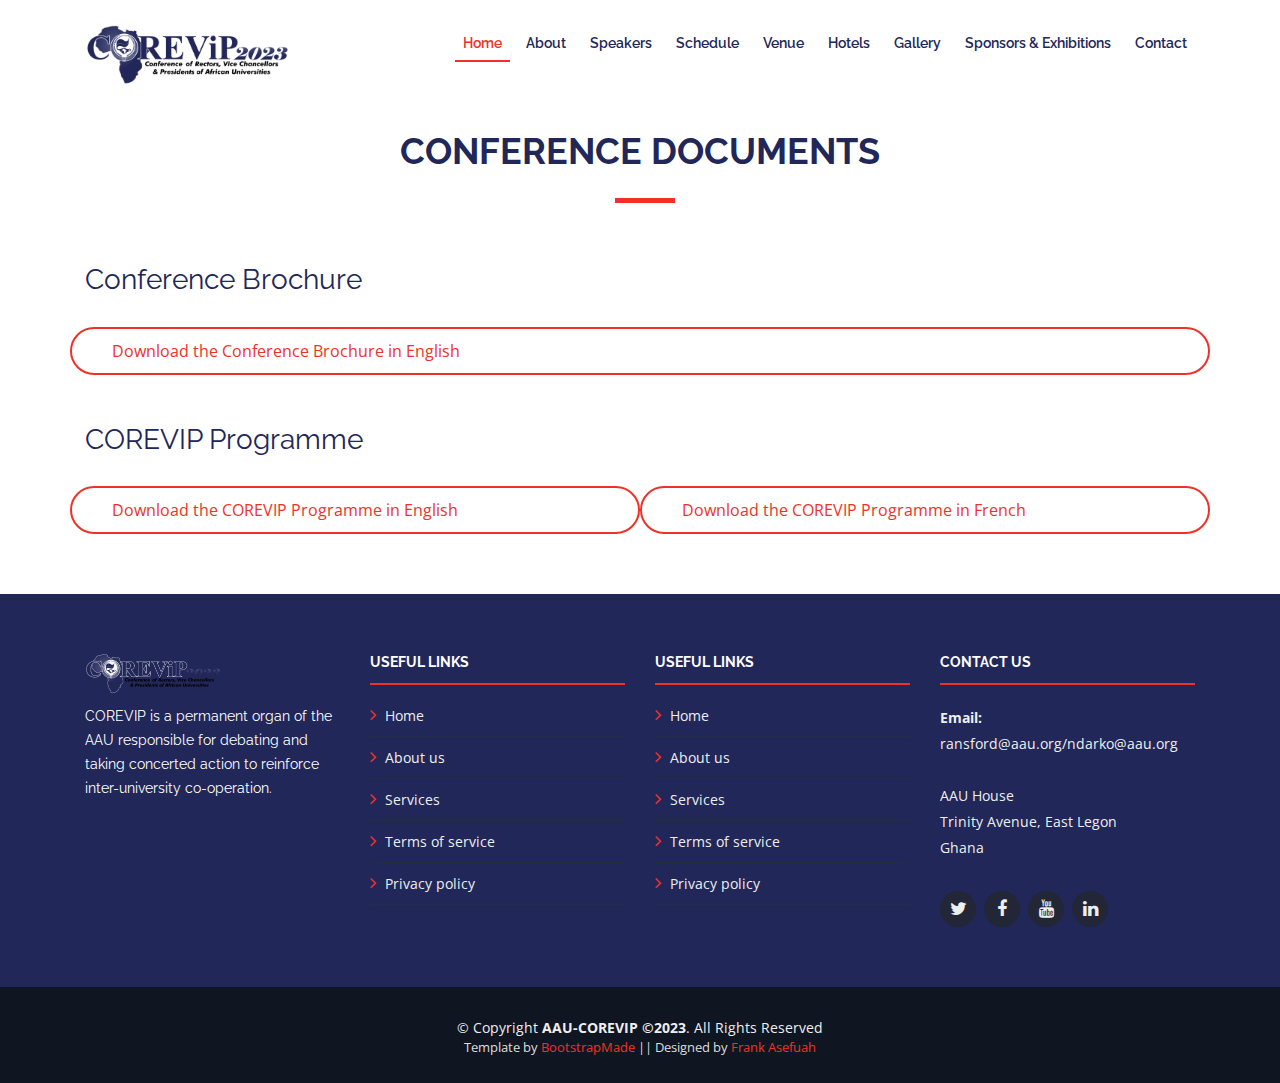
==== commit 149278cc: "Added content to the Documents Page" ====
--- a/documents.html
+++ b/documents.html
@@ -84,6 +84,41 @@
                     <p></p>
                 </div>
 
+                <div class="row">
+                    <div class="col-lg-12">
+                        <h3>Conference Brochure</h3>
+                        <p></p>
+                    </div>
+                </div>
+
+                <div class="row">
+                    <div class="col-lg-12 btn-f-red">
+                        <a href="https://repo.aau.org/index.php/s/exqYjNRTkXkF6ec">Download the Conference Brochure in
+                            English</a>
+                    </div>
+
+                </div><br><br>
+
+                <div class="row">
+                    <div class="col-lg-12">
+                        <h3>COREVIP Programme</h3>
+                        <p></p>
+                    </div>
+                </div>
+
+                <div class="row">
+                    <div class="col-md-6 btn-f-red">
+                        <a href="https://repo.aau.org/index.php/s/exqYjNRTkXkF6ec">Download the COREVIP Programme in
+                            English</a>
+                    </div>
+
+                    <div class="col-md-6 btn-f-red">
+                        <a href="https://repo.aau.org/index.php/s/exqYjNRTkXkF6ec">Download the COREVIP Programme in
+                            French</a>
+                    </div>
+
+                </div>
+
                 <!-- <div class="row">
                     <div class="col-md-6">
                         <img src="img/speakers/1.jpg" alt="Speaker 1" class="img-fluid">
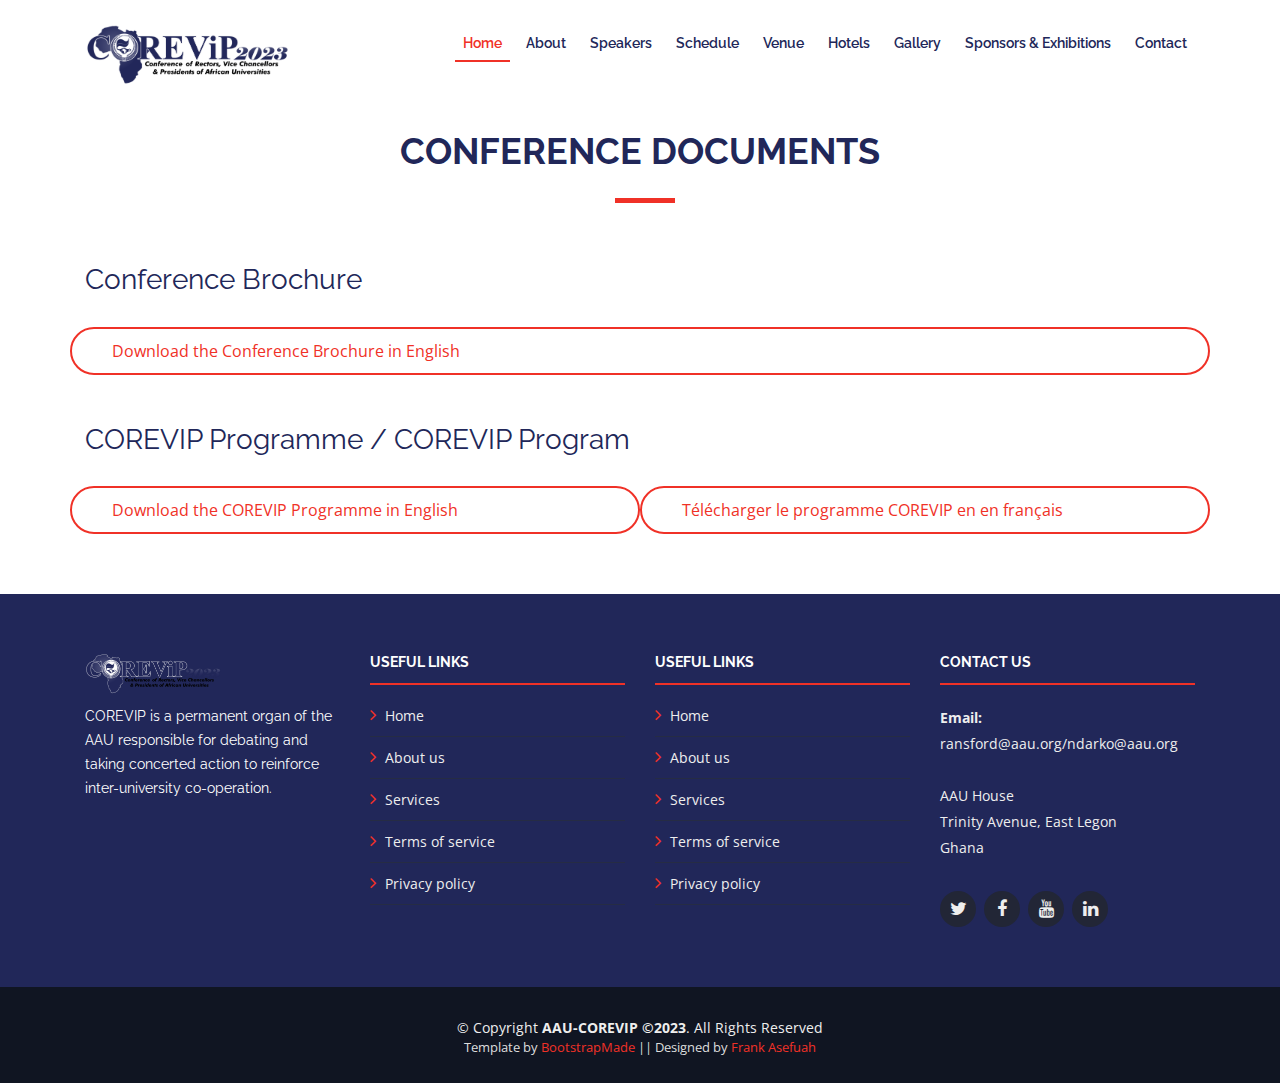
==== commit 03272045: "Linked Documents to Repository" ====
--- a/documents.html
+++ b/documents.html
@@ -93,7 +93,7 @@
 
                 <div class="row">
                     <div class="col-lg-12 btn-f-red">
-                        <a href="https://repo.aau.org/index.php/s/exqYjNRTkXkF6ec">Download the Conference Brochure in
+                        <a href="https://repo.aau.org/index.php/s/zj5yDspRkk3gCWB">Download the Conference Brochure in
                             English</a>
                     </div>
 
@@ -101,20 +101,20 @@
 
                 <div class="row">
                     <div class="col-lg-12">
-                        <h3>COREVIP Programme</h3>
+                        <h3>COREVIP Programme / COREVIP Program</h3>
                         <p></p>
                     </div>
                 </div>
 
                 <div class="row">
                     <div class="col-md-6 btn-f-red">
-                        <a href="https://repo.aau.org/index.php/s/exqYjNRTkXkF6ec">Download the COREVIP Programme in
+                        <a href="https://repo.aau.org/index.php/s/xAr6nfxD6qcipJX">Download the COREVIP Programme in
                             English</a>
                     </div>
 
                     <div class="col-md-6 btn-f-red">
-                        <a href="https://repo.aau.org/index.php/s/exqYjNRTkXkF6ec">Download the COREVIP Programme in
-                            French</a>
+                        <a href="https://repo.aau.org/index.php/s/egbeK2QxW9agKRm">Télécharger le programme COREVIP en
+                            en français</a>
                     </div>
 
                 </div>
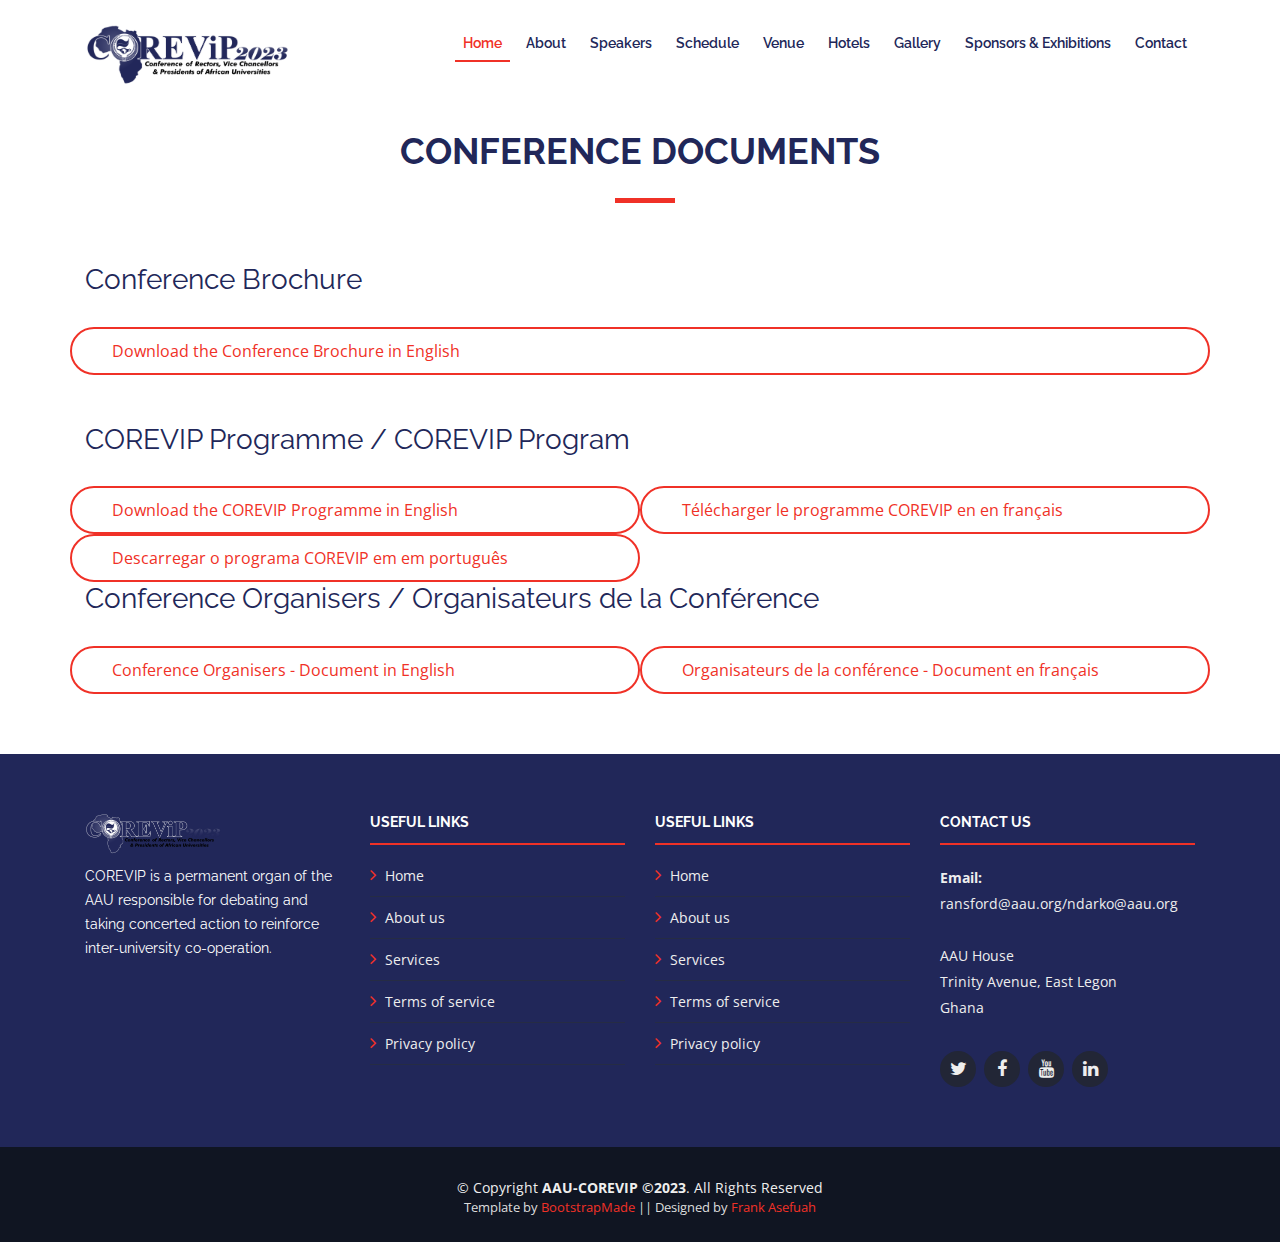
==== commit 5d6293d1: "Changes to documents" ====
--- a/documents.html
+++ b/documents.html
@@ -117,6 +117,30 @@
                             en français</a>
                     </div>
 
+                    <div class="col-md-6 btn-f-red">
+                        <a href="#">Descarregar o programa COREVIP em
+                            em português</a>
+                    </div>
+
+                </div>
+
+                <div class="row">
+                    <div class="col-lg-12">
+                        <h3>Conference Organisers / Organisateurs de la Conférence</h3>
+                        <p></p>
+                    </div>
+                </div>
+                <div class="row">
+                    <div class="col-md-6 btn-f-red">
+                        <a href="https://repo.aau.org/index.php/s/jASXyfK6FcJj49B">Conference Organisers - Document in
+                            English</a>
+                    </div>
+
+                    <div class="col-md-6 btn-f-red">
+                        <a href="https://repo.aau.org/index.php/s/fsswKLJPz9XKnNX">Organisateurs de la conférence -
+                            Document en français</a>
+                    </div>
+
                 </div>
 
                 <!-- <div class="row">
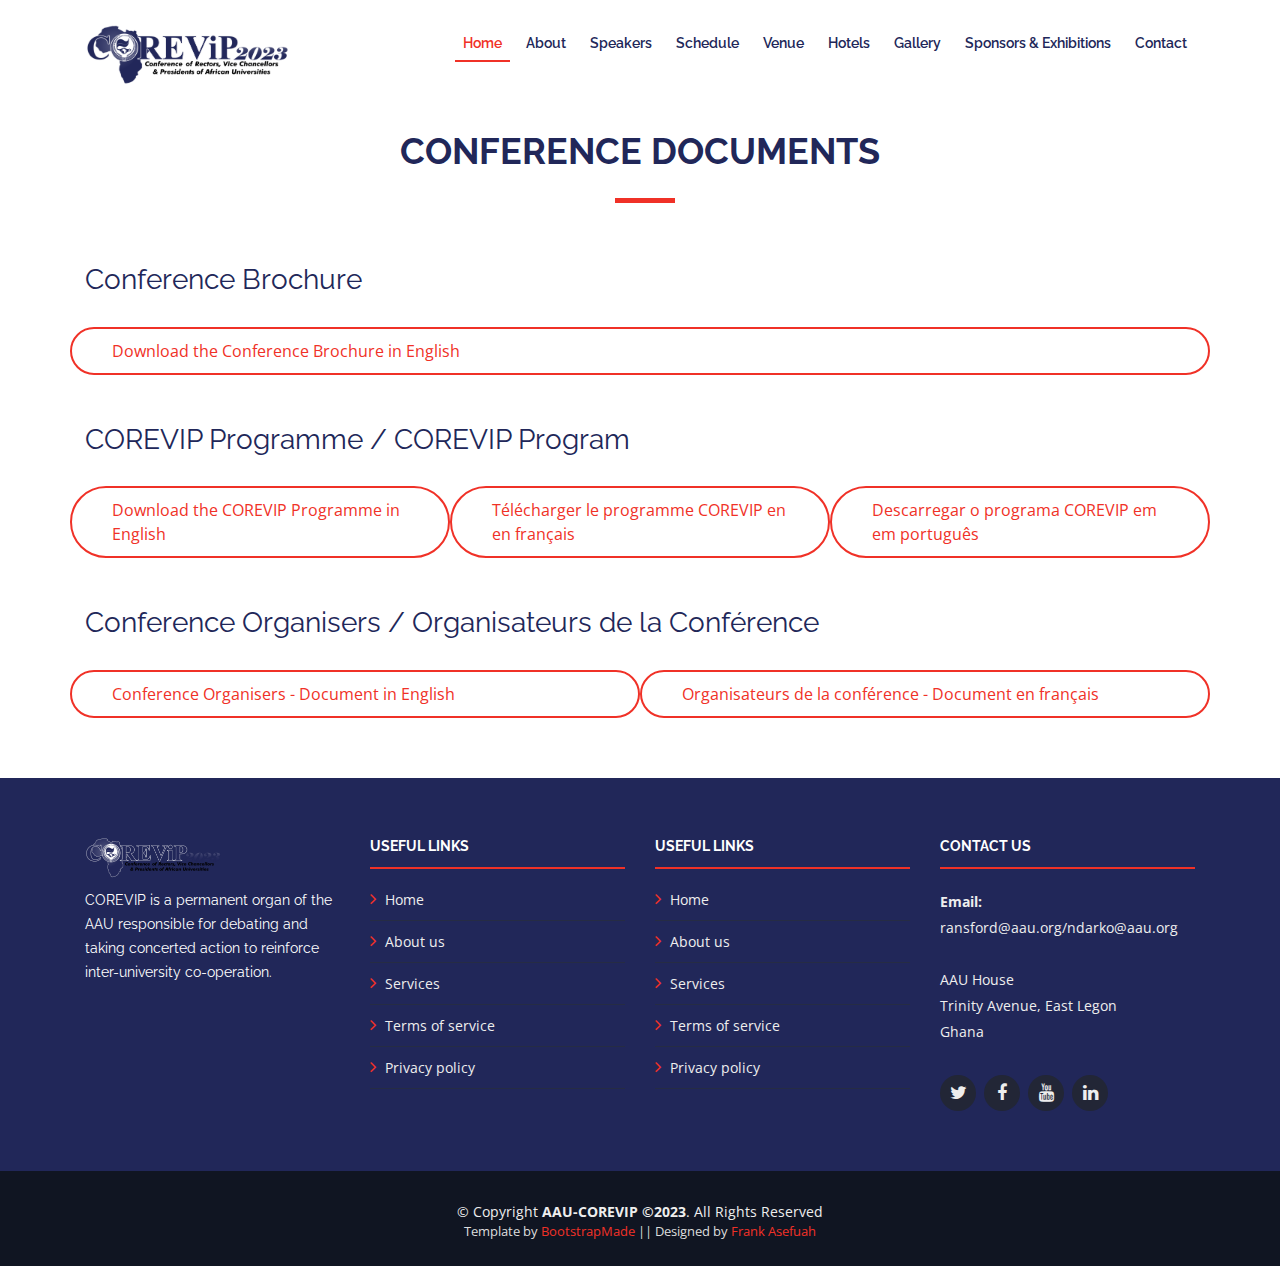
==== commit 5ff7b944: "Changes to documents" ====
--- a/documents.html
+++ b/documents.html
@@ -93,7 +93,7 @@
 
                 <div class="row">
                     <div class="col-lg-12 btn-f-red">
-                        <a href="https://repo.aau.org/index.php/s/zj5yDspRkk3gCWB">Download the Conference Brochure in
+                        <a href="https://repo.aau.org/index.php/s/erTgfaPkbAjbWnR">Download the Conference Brochure in
                             English</a>
                     </div>
 
@@ -107,22 +107,22 @@
                 </div>
 
                 <div class="row">
-                    <div class="col-md-6 btn-f-red">
-                        <a href="https://repo.aau.org/index.php/s/xAr6nfxD6qcipJX">Download the COREVIP Programme in
+                    <div class="col-md-4 btn-f-red">
+                        <a href="https://repo.aau.org/index.php/s/yom6NSBr9WSZ9zW">Download the COREVIP Programme in
                             English</a>
                     </div>
 
-                    <div class="col-md-6 btn-f-red">
+                    <div class="col-md-4 btn-f-red">
                         <a href="https://repo.aau.org/index.php/s/egbeK2QxW9agKRm">Télécharger le programme COREVIP en
                             en français</a>
                     </div>
 
-                    <div class="col-md-6 btn-f-red">
-                        <a href="#">Descarregar o programa COREVIP em
+                    <div class="col-md-4 btn-f-red">
+                        <a href="https://repo.aau.org/index.php/s/GL9gCzbK2X5scww">Descarregar o programa COREVIP em
                             em português</a>
                     </div>
 
-                </div>
+                </div><br><br>
 
                 <div class="row">
                     <div class="col-lg-12">
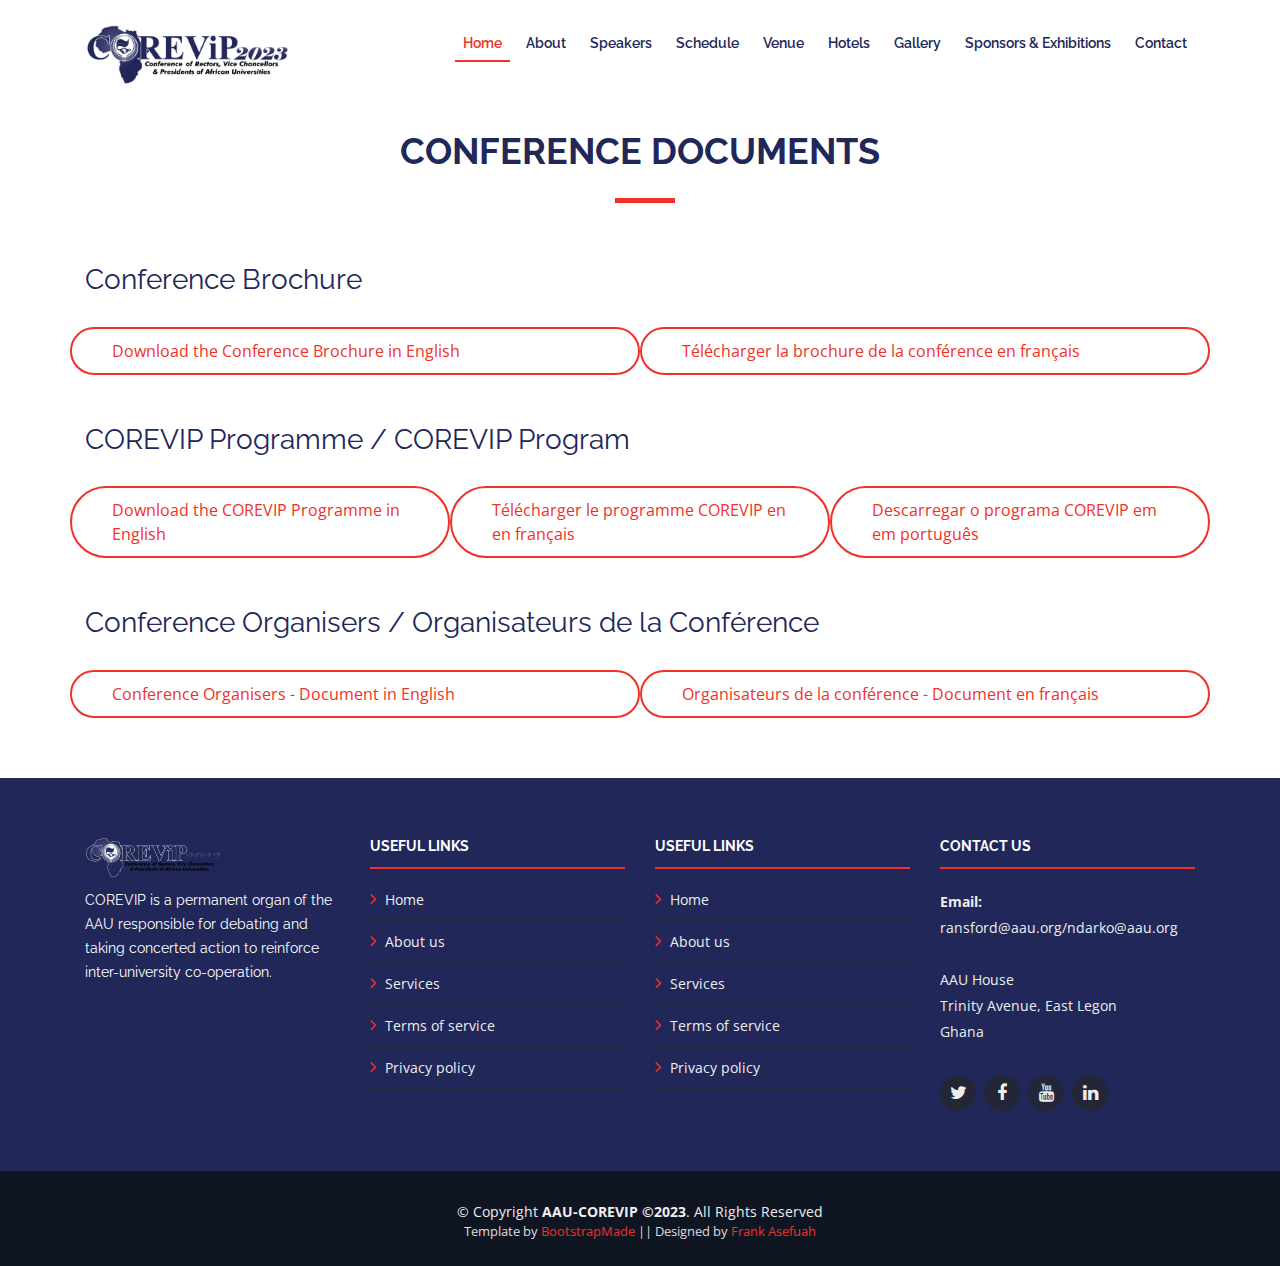
==== commit 13d77f9b: "Adding the COnference Brochure" ====
--- a/documents.html
+++ b/documents.html
@@ -92,12 +92,17 @@
                 </div>
 
                 <div class="row">
-                    <div class="col-lg-12 btn-f-red">
+                    <div class="col-lg-6 btn-f-red">
                         <a href="https://repo.aau.org/index.php/s/erTgfaPkbAjbWnR">Download the Conference Brochure in
                             English</a>
                     </div>
-
-                </div><br><br>
+                    <div class="col-lg-6 btn-f-red">
+                        <a href="https://repo.aau.org/index.php/s/Y5eidnCbzqtXeZW">Télécharger la brochure de la
+                            conférence en français</a>
+                    </div>
+
+                </div>
+                <br><br>
 
                 <div class="row">
                     <div class="col-lg-12">
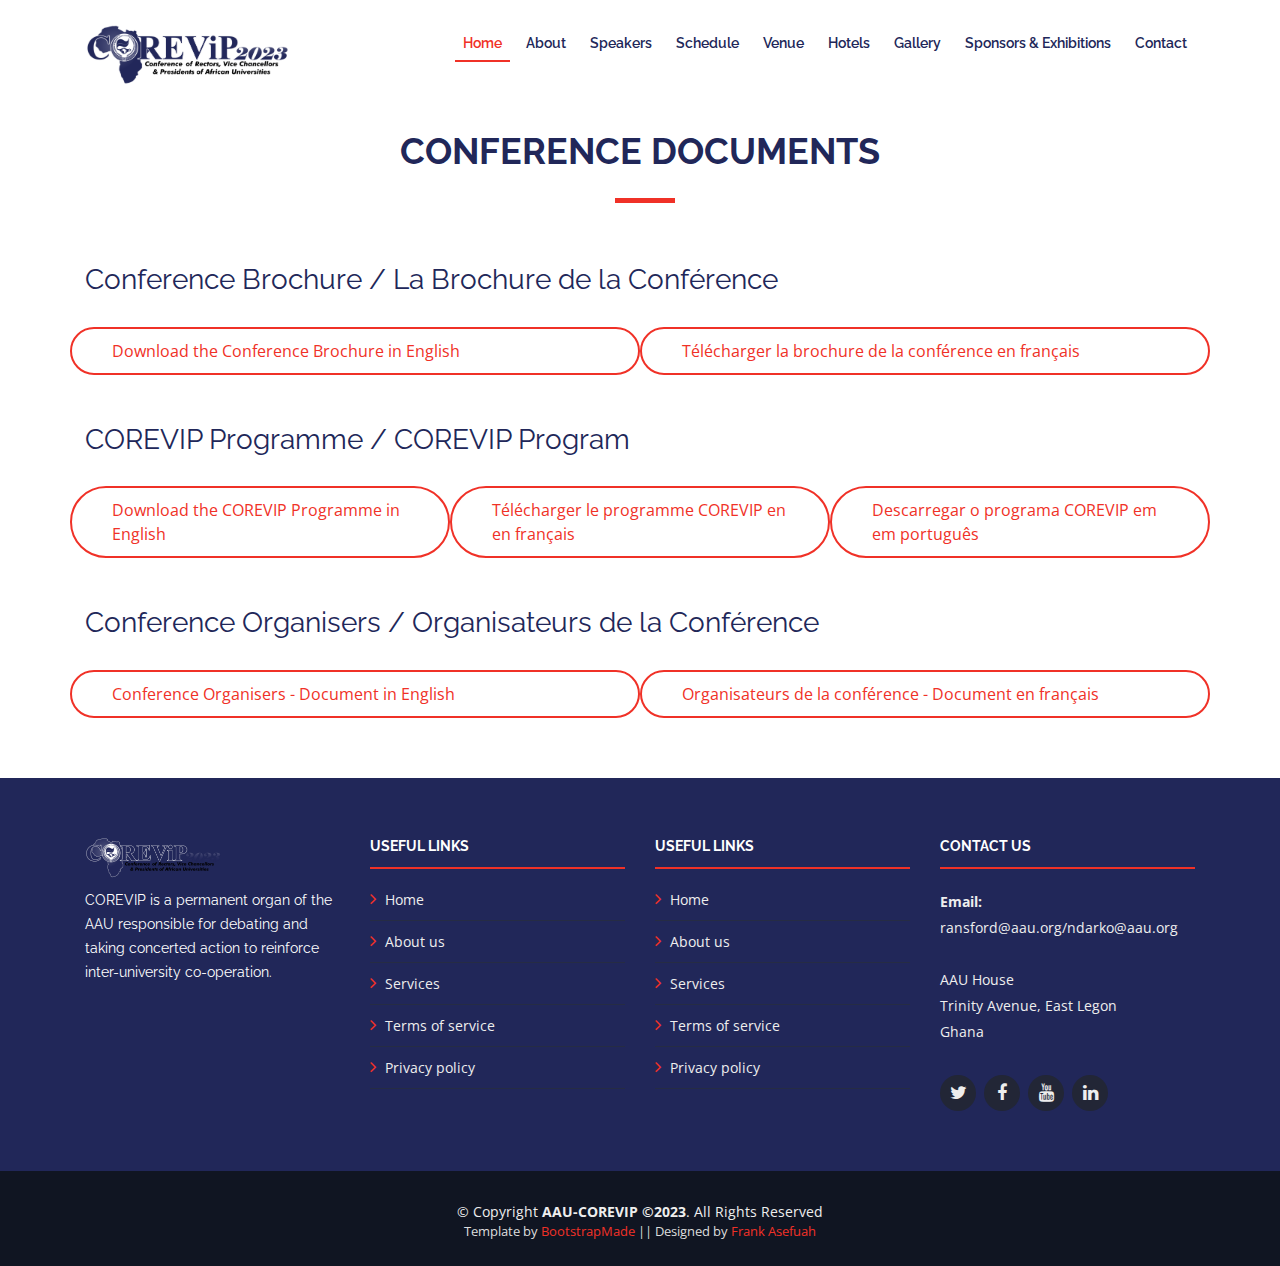
==== commit fc77ed18: "Adding the COnference Brochure" ====
--- a/documents.html
+++ b/documents.html
@@ -86,7 +86,8 @@
 
                 <div class="row">
                     <div class="col-lg-12">
-                        <h3>Conference Brochure</h3>
+                        <h3>Conference Brochure / La Brochure de la
+                            Conférence</h3>
                         <p></p>
                     </div>
                 </div>
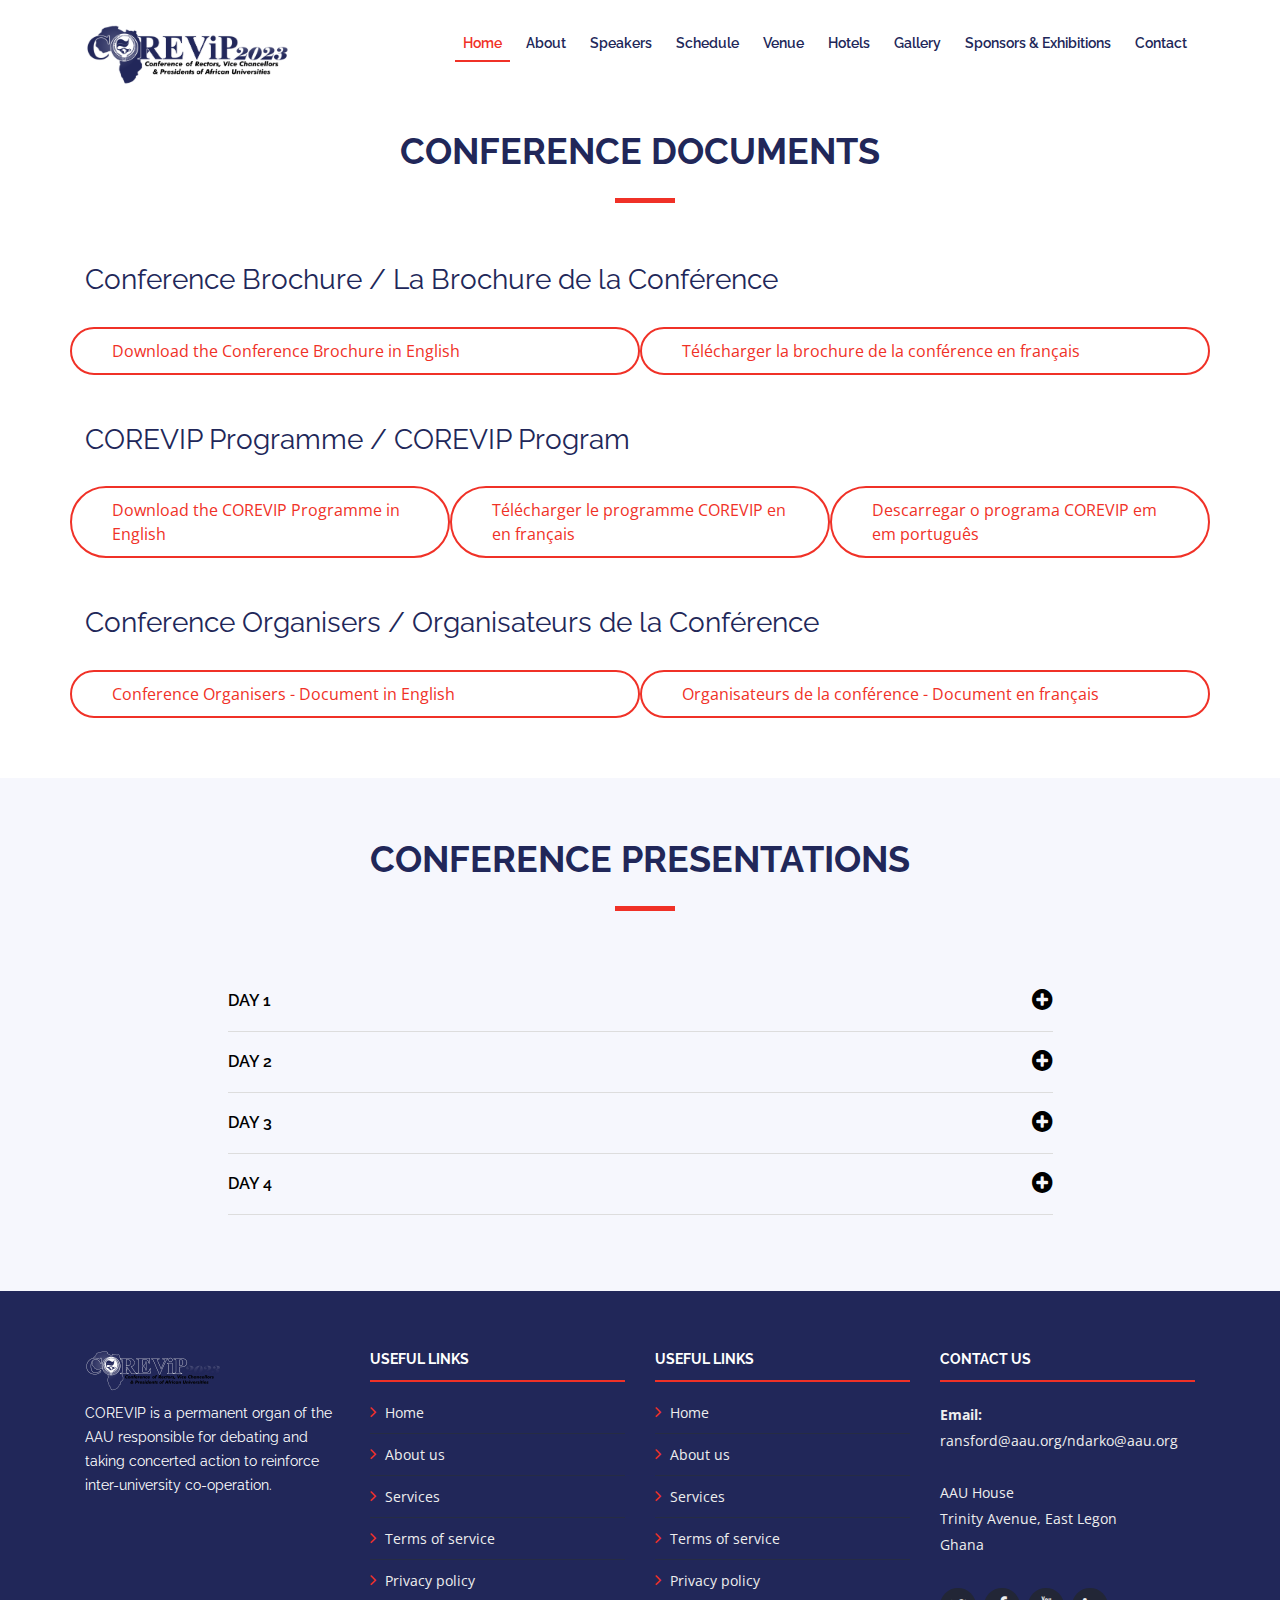
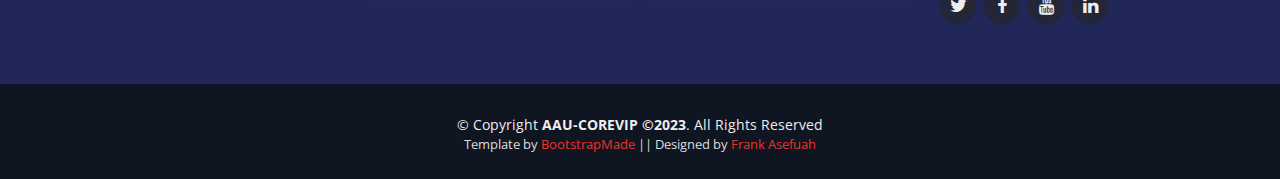
==== commit ea846fcb: "Uploaded presentations on Documents Page" ====
--- a/documents.html
+++ b/documents.html
@@ -149,6 +149,10 @@
 
                 </div>
 
+
+
+
+
                 <!-- <div class="row">
                     <div class="col-md-6">
                         <img src="img/speakers/1.jpg" alt="Speaker 1" class="img-fluid">
@@ -181,6 +185,248 @@
                 </div> -->
             </div>
 
+        </section>
+        <section id="faq" class="section-with-bg wow fadeInUp">
+
+            <div class="container">
+
+                <div class="section-header">
+                    <h2>Conference Presentations </h2>
+                </div>
+
+                <div class="row justify-content-center">
+                    <div class="col-lg-9">
+                        <ul id="faq-list">
+
+                            <li>
+                                <a data-toggle="collapse" class="collapsed" href="#faq1">DAY 1
+                                    <i class="fa fa-minus-circle"></i></a>
+                                <div id="faq1" class="collapse" data-parent="#faq-list">
+                                    <p>
+                                    <ul>
+                                        <li>Remark by <a href="https://repo.aau.org/index.php/s/crWDT6xRg5SjQwH">Dr.
+                                                Kenneth Matengu, Vice
+                                                Chancellor of University of Namibia</a></li>
+                                        <li>Remark by <a href="https://repo.aau.org/index.php/s/GPm4xHECqbwxESi">Saeed
+                                                Bakri Osman, President of the
+                                                Association of African Universities</a></li>
+                                        <li><a href="https://repo.aau.org/index.php/s/Gy2AsST7pEoecNx">Honourable Angula
+                                                Nahas Gideon
+                                                Angula Biograhy</a></li>
+                                        <li><a href="https://repo.aau.org/index.php/s/JNMKLX9rx3dLC9Y">Prof. Peter
+                                                Katjavivi Biography</a></li>
+                                        <li><a href="https://repo.aau.org/index.php/s/9NeTeyxWaNYweX4"> Overview
+                                                of Higher Education
+                                                Development in Namibia</a></li>
+                                        <li><a href="https://repo.aau.org/index.php/s/qAcQDHKnEdozBBa">
+                                                Promoting South-South-North
+                                                Cooperation through Argentina-Africa Academic Relations</a> </li>
+                                        <li><a href="https://repo.aau.org/index.php/s/6NRRC5cLHLbCnyf">Breaking
+                                                Barriers and Building
+                                                Bridges: Strategies for Advancing Excellence in African
+                                                Higher Education</a></li>
+                                        <li><a href="https://repo.aau.org/index.php/s/JakrCX98HH4DW7i">Forging
+                                                Strategic Partnerships
+                                                on Open Science Policy Dialogues in Africa</a></li>
+                                        <li><a href="https://repo.aau.org/index.php/s/FtALQSxT9N73RZg">
+                                                Universal Acceptance in
+                                                Curricula of Academia in Africa</a></li>
+                                        <li><a href="https://repo.aau.org/index.php/s/nmG7qZy7Gbygdzr">
+                                                Publishing Research and
+                                                Scholarly Works in Africa through Open Access</a></li>
+                                        <li><a href="https://repo.aau.org/index.php/s/gftMxg7aC6EBJ23">
+                                                Excellence and University
+                                                Reputation – The Ranking of African Universities</a></li>
+                                    </ul>
+                                    </p>
+                                </div>
+                            </li>
+
+                            <li>
+                                <a data-toggle="collapse" href="#faq2" class="collapsed">DAY 2 <i
+                                        class="fa fa-minus-circle"></i></a>
+                                <div id="faq2" class="collapse" data-parent="#faq-list">
+                                    <p>
+                                    <ul>
+                                        <li><a href="https://repo.aau.org/index.php/s/ZqbTc69BfGz6CiA">Topic: UNAM-UWC
+                                                Partnership in Purpose,
+                                                Equipping, Environment and People (PEEPs) Research leadership
+                                                program</a></li>
+                                        <li><a href="https://repo.aau.org/index.php/s/RefW34yZbpi7zp3">Prof. Roseanne
+                                                Diab (Emerita Professor,
+                                                School of Environmental Sciences, University of
+                                                KwaZulu-Natal, South Africa)</a> </li>
+                                        <li><a href="https://repo.aau.org/index.php/s/ZkD5roy5kykKjTb">Africa and global
+                                                scientific knowledge
+                                                production:
+                                                the imperative of transformative
+                                                research collaborations
+                                            </a></li>
+                                        <li><a href="https://repo.aau.org/index.php/s/F2EAf2aKXfKfRia">Africa Charter
+                                                for transformative
+                                                research collaborations
+                                                +
+                                                Roadmap
+                                            </a></li>
+                                        <li><a href="https://repo.aau.org/index.php/s/PNYXFiHiozGCJFB">African Charter
+                                                Book</a></li>
+                                        <li><a href="https://repo.aau.org/index.php/s/kzmrPCxLytfxqqt">African Charter
+                                                Declaration</a></li>
+                                        <li><a href="https://repo.aau.org/index.php/s/rcMSe9y3nKE32Yn">Anna Hakami,
+                                                Programme
+                                                Manager, European Commission, DG International Partnerships</a></li>
+                                        <li><a href="https://repo.aau.org/index.php/s/jfY4x8xb5tj5qbe">The HAQAA
+                                                Initiative and
+                                                Results</a></li>
+                                        <li><a href="https://repo.aau.org/index.php/s/gQgCTaSJzJWWP4N">Bloomberg Media
+                                                Initiative
+                                                Africa: Presentation on Business and Financial Journalism
+                                                Executive Education Symposia</a></li>
+                                        <li><a href="https://repo.aau.org/index.php/s/8bgTiXZRDkRkJm7">Driving Teaching
+                                                and Learning
+                                                Excellence through Academic and Partner
+                                                Collaborations</a> </li>
+                                        <li><a href="https://repo.aau.org/index.php/s/effeNQJt2g9Aa7r">Understanding
+                                                Faculty
+                                                Challenges in the East African Community</a></li>
+                                    </ul>
+                                    </p>
+                                </div>
+                            </li>
+
+                            <li>
+                                <a data-toggle="collapse" href="#faq3" class="collapsed">DAY 3 <i
+                                        class="fa fa-minus-circle"></i></a>
+                                <div id="faq3" class="collapse" data-parent="#faq-list">
+                                    <p>
+                                    <ul>
+                                        <li><a href="https://repo.aau.org/index.php/s/cyyiA2SRKJmNAFJ"> Doctoral
+                                                education – Collaboration the
+                                                hallmark of excellence and magnificence in doctoral
+                                                education</a></li>
+                                        <li><a href="https://repo.aau.org/index.php/s/8m3ifDSYJkeNRez">Improving the
+                                                Quality of Doctoral
+                                                Education in Africa</a></li>
+                                        <li><a href="https://repo.aau.org/index.php/s/X38nJ2DWDDZLzWL">Harnessing the
+                                                Power of Collaboration:
+                                                Enhancing Doctoral Education in African Universities</a></li>
+                                        <li><a href="https://repo.aau.org/index.php/s/mGjMnCQyqZ3yD3K">Towards Quality
+                                                Postgraduate Research
+                                                Supervision in African Universities</a> </li>
+                                        <li><a href="https://repo.aau.org/index.php/s/ApXrQqqfir2CWj4">Re-calibrating
+                                                University Education: a
+                                                case of Midlands State University, Zimbabwe</a></li>
+                                        <li><a href="https://repo.aau.org/index.php/s/sjfExXmfiq29PtX">Research
+                                                Excellence in Public
+                                                Universities in Namibia: A bibliometric study</a></li>
+                                        <li><a href="https://repo.aau.org/index.php/s/MEDrNLREsPfLsmJ"> Harnessing
+                                                Research Collaboration for
+                                                Research Excellence in Kenya: An Informetric Analysis
+                                                across Research Fields, 1996-2023 </a></li>
+                                        <li><a href="https://repo.aau.org/index.php/s/NGcJYyGNbr4qaq5">Advancing
+                                                excellence in research
+                                                through internationalization: Some case studies </a></li>
+                                        <li><a href="https://repo.aau.org/index.php/s/Xd87rrtfFnSbGn8"> Towards African
+                                                academic excellence: a
+                                                new strategy for sustainable agriculture, water, and
+                                                climate research, learning and innovation</a></li>
+                                        <li><a href="https://repo.aau.org/index.php/s/KPSceGWKmtWGaJY">Pan African
+                                                scientific networks of
+                                                excellence: challenges and prospects</a></li>
+                                        <li><a href="https://repo.aau.org/index.php/s/KLmeNGjaacKggx6">Responding to
+                                                industry skills
+                                                challenges with degrees that work: integrating employer aligned
+                                                certifications into academic programmes</a> </li>
+                                        <li><a href="https://repo.aau.org/index.php/s/SRn4zAGadtDNH3n">Positioning
+                                                Africa's Universities for
+                                                Successful Industry and Governmental Trade Agency Linkages:
+                                                A Case for the VITAL Model</a></li>
+                                        <li><a href="https://repo.aau.org/index.php/s/JpsxDR8T4rdoB7C">Quadruple Helix
+                                                Model of Innovation to
+                                                Higher Education - The NUST Case</a></li>
+                                        <li><a href="https://repo.aau.org/index.php/s/pKWkqajc3BLcEFo">Digital Learning
+                                                and the Urgent Need
+                                                for Meaningful Collaboration among African Universities and
+                                                Intellectual Diaspora</a></li>
+                                        <li><a href="https://repo.aau.org/index.php/s/d2zTJ9kx5zb2EeY">Benefits and
+                                                Challenges of Engaging and
+                                                Mobilizing the Diaspora in Supporting Teaching and
+                                                Research in African Universities</a></li>
+                                        <li><a href="https://repo.aau.org/index.php/s/6zKcP2TNeL5Ty52">Beyond the
+                                                Carnegie Model: Pathways to
+                                                Advancing Collaborative Teaching and Research in
+                                                Institutions of Higher Education in Africa</a></li>
+                                        <li><a href="https://repo.aau.org/index.php/s/r9iYkFSn52mj7FC">The Role of
+                                                Diaspora in Education in
+                                                Zimbabwe</a> </li>
+                                        <li><a href="https://repo.aau.org/index.php/s/kHNQ4RZBLrCMPko">Parallel Session
+                                                3a: Enhancing Education
+                                                Research in Africa</a></li>
+                                        <li><a href="https://repo.aau.org/index.php/s/wXPXXpqcRyewmp9">PID Alliance</a>
+                                        </li>
+                                        <li><a href="https://repo.aau.org/index.php/s/7YWxmdnDoLJr6Do">Institution
+                                                Repositories</a></li>
+                                        <li><a href="https://repo.aau.org/index.php/s/8WTq27A83otibbm">Parallel Session
+                                                3c:
+                                                ACU - Supporting Excellence and Equity in International Research
+                                                Partnerships</a></li>
+                                        <li><a href="https://repo.aau.org/index.php/s/KRS9Hb2RmbmNWfT">Parallel Session
+                                                3d: Promotion of Nutritious
+                                                and Healthy Foods with Food Safety Education in Africa</a></li>
+                                    </ul>
+                                    </p>
+                                </div>
+                            </li>
+
+                            <li>
+                                <a data-toggle="collapse" href="#faq4" class="collapsed">DAY 4 <i
+                                        class="fa fa-minus-circle"></i></a>
+                                <div id="faq4" class="collapse" data-parent="#faq-list">
+                                    <p>
+                                    <ul>
+                                        <li><a href="https://repo.aau.org/index.php/s/oqc8AKpWkEp5xBS">New Funder for
+                                                Science in
+                                                Africa</a></li>
+                                        <li><a href="https://repo.aau.org/index.php/s/GPyxDsQZsqwmg8D">Localizing
+                                                Education - Africa
+                                                for Africans</a> </li>
+                                        <li><a href="https://repo.aau.org/index.php/s/SNWrZNzT2DpQLft">Launch of the AAU
+                                                Endowment
+                                                Fund for the Promotion of Higher Education in
+                                                Africa</a></li>
+                                        <li><a href="https://repo.aau.org/index.php/s/DSdBH8nGN5rR7Lp">The Creation of
+                                                AAU
+                                                Continental Offices – the AAU Europe Regional Office</a></li>
+                                        <li><a href="https://repo.aau.org/index.php/s/GtmHyZDRf5XRs9G">Climate Change
+                                                MOOC</a></li>
+                                        <li><a href="https://repo.aau.org/index.php/s/AKQa6gYmJfKxwTK">AAU Mid-term
+                                                Report </a></li>
+                                        <li><a href="https://repo.aau.org/index.php/s/AkBBGkNTQYk9YkM">The World
+                                                Bank/Ace Project Impact</a></li>
+                                        <li><a href="https://repo.aau.org/index.php/s/f4QNmMxqQF3TG53">Subtheme 1</a>
+                                        </li>
+                                        <li><a href="https://repo.aau.org/index.php/s/GQC4sxzyDeXG2ip">Subtheme 2</a>
+                                        </li>
+                                        <li><a href="https://repo.aau.org/index.php/s/BaPq4M3dbdMJFNc">Subtheme 3</a>
+                                        </li>
+                                        <li><a href="https://repo.aau.org/index.php/s/6cDzFEXgEFoFEbg">Subtheme 4</a>
+                                        </li>
+                                        <li><a href="https://repo.aau.org/index.php/s/eogo878TrHwWpn6">Subtheme 5</a>
+                                        </li>
+                                        <li><a href="https://repo.aau.org/index.php/s/53rCmJL9Zf9mMCj">Subtheme 6</a>
+                                        </li>
+                                        <li><a href="https://repo.aau.org/index.php/s/W2EQ2fxmPtXXfsT">Report from
+                                                Rapporteur General</a></li>
+                                        <li><a href="https://repo.aau.org/index.php/s/L9E9XPJnzWSRMiY">Official Closing
+                                            </a> </li>
+                                    </ul>
+                                    </p>
+                                </div>
+                            </li>
+                        </ul>
+                    </div>
+                </div>
+            </div>
         </section>
 
     </main>
